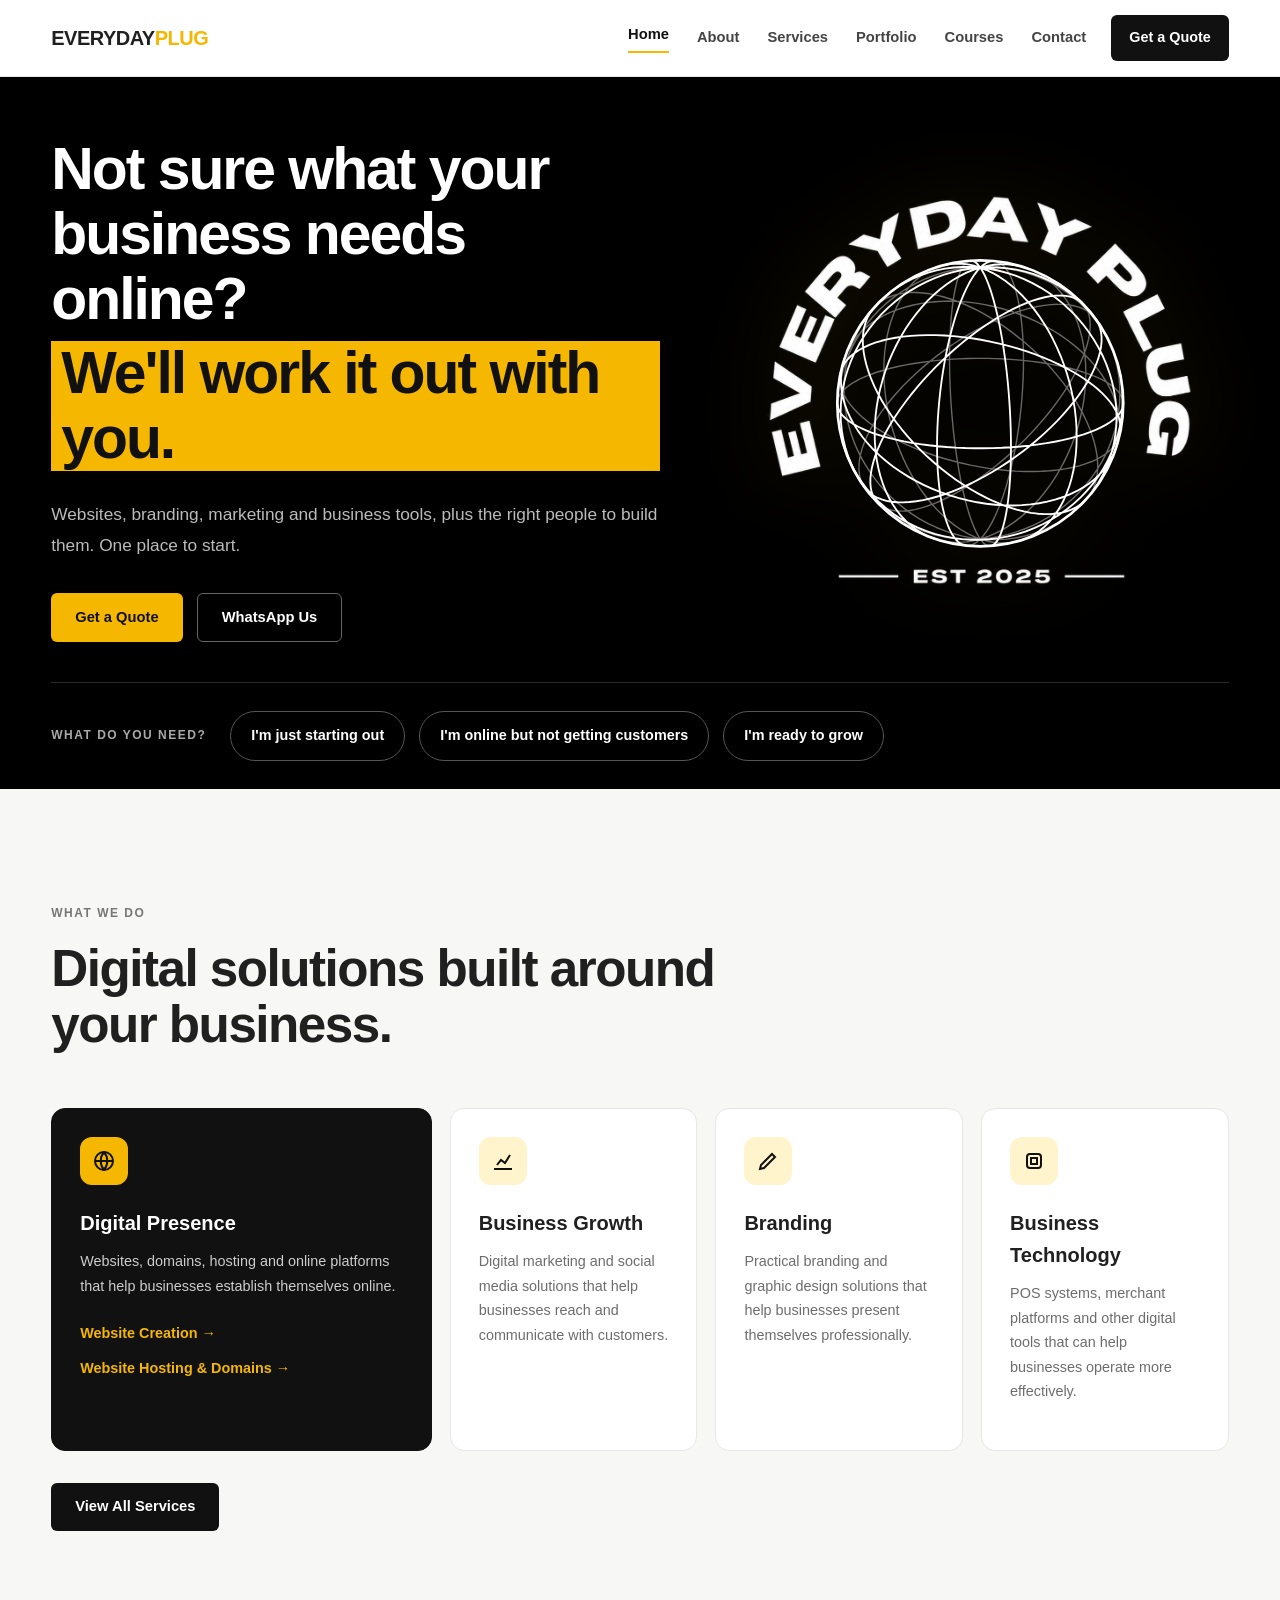
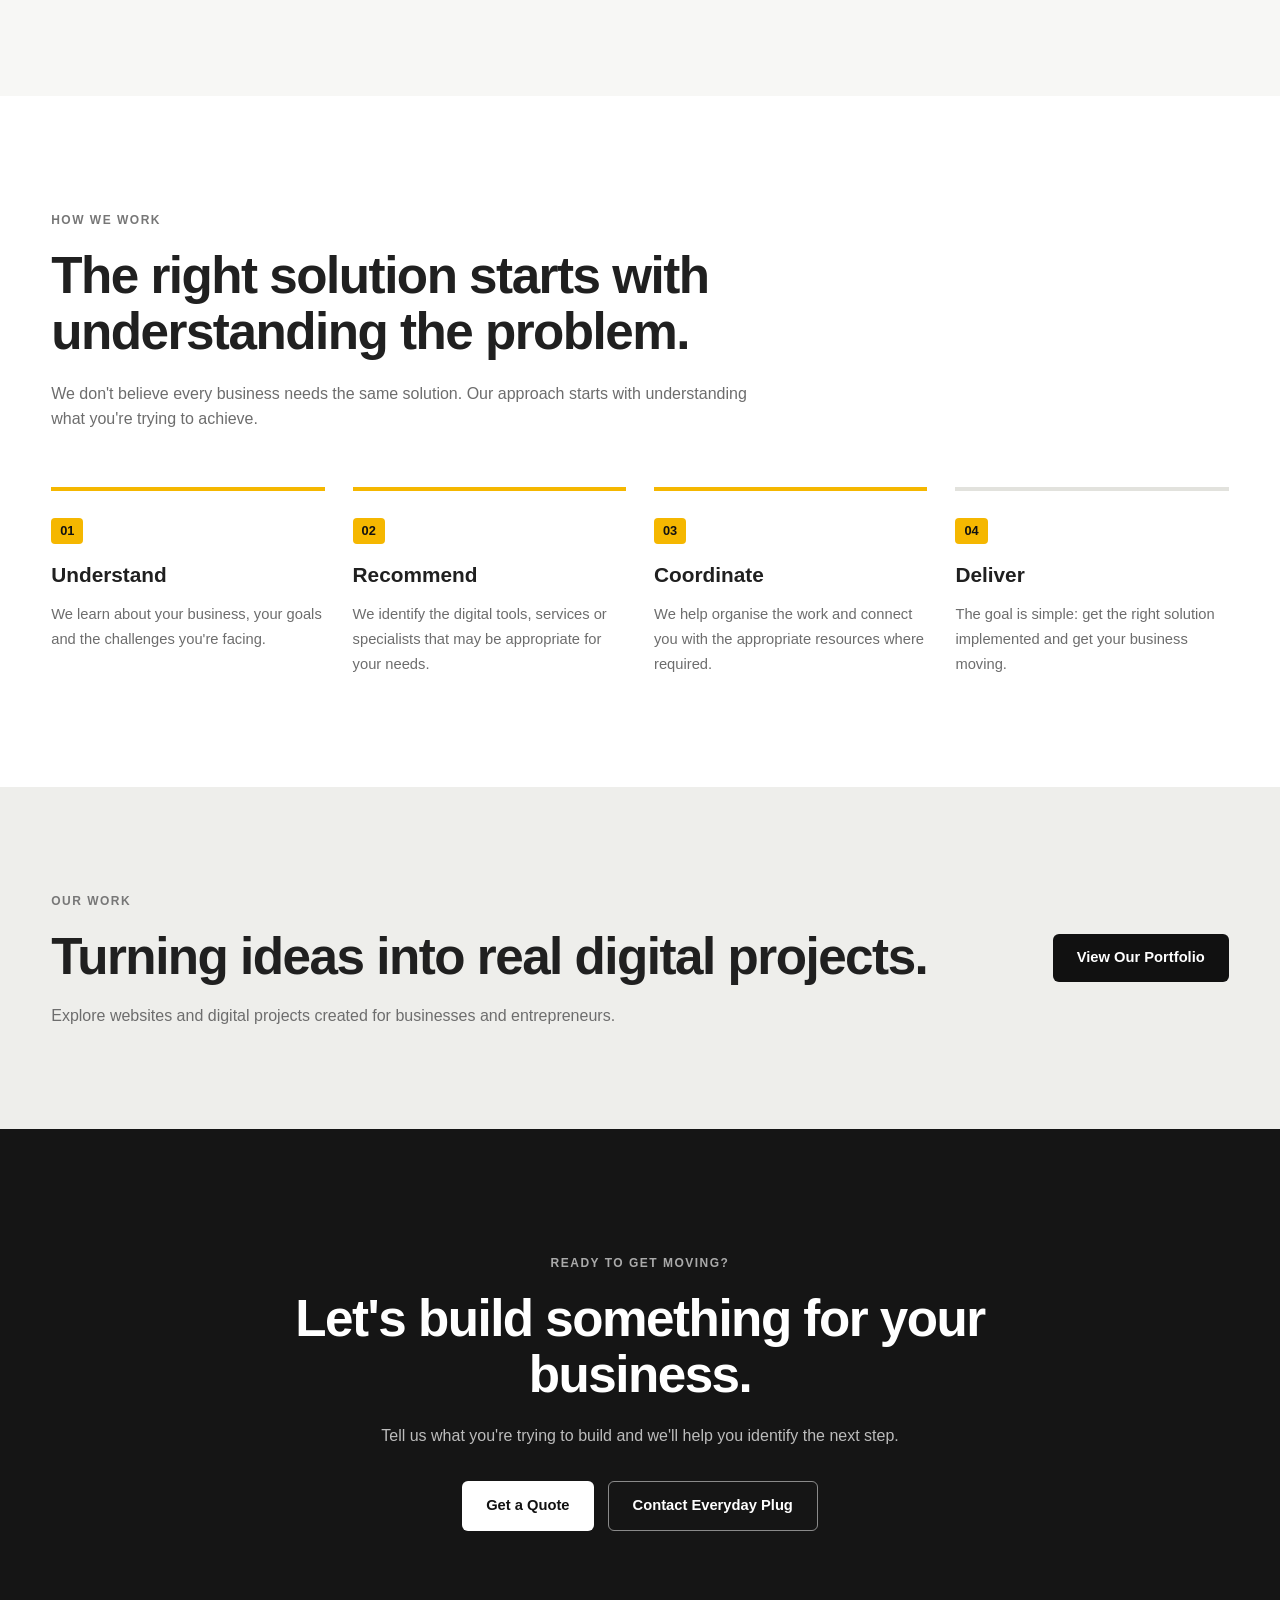
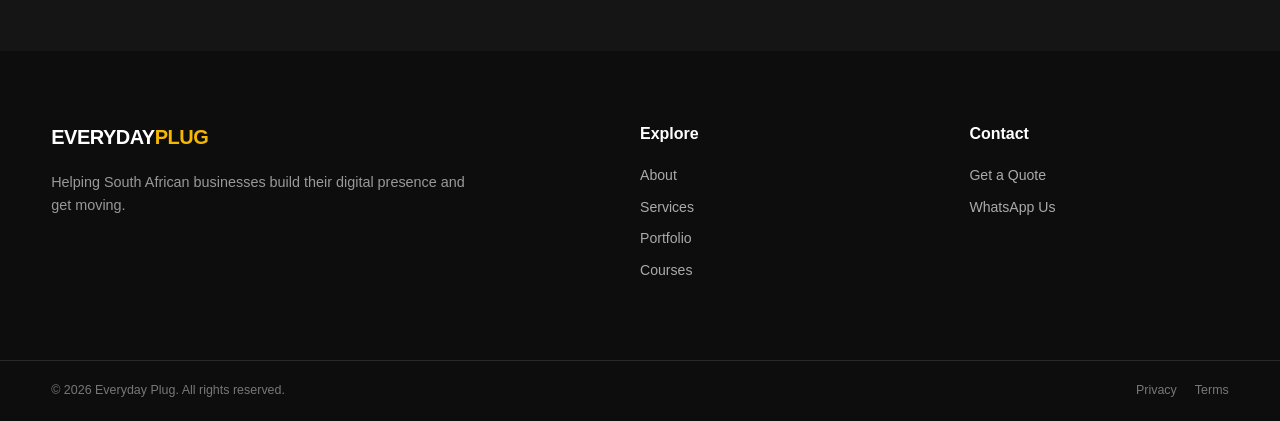
==== index.html @ 455901ca "Remove eyebrow text from hero content Removed eyebrow text for a cleaner hero section." ====
<!DOCTYPE html>
<html lang="en">
<head>
    <meta charset="UTF-8">
    <meta name="viewport" content="width=device-width, initial-scale=1.0">

    <title>Everyday Plug | Digital Solutions for Growing Businesses</title>

    <meta name="description" content="Everyday Plug helps South African businesses build their digital presence through websites, hosting, branding, marketing, business systems and digital education.">

    <link rel="stylesheet" href="style.css">
</head>

<body>

    <!-- ================= HEADER ================= -->
    <header class="site-header">
        <div class="container nav-container">

            <a href="index.html" class="logo">
                EVERYDAY<span>PLUG</span>
            </a>

            <button class="menu-toggle" id="menuToggle" aria-label="Open navigation">
                ☰
            </button>

            <nav class="navigation" id="navigation">
                <a href="index.html" class="active">Home</a>
                <a href="about.html">About</a>
                <a href="services.html">Services</a>
                <a href="portfolio.html">Portfolio</a>
                <a href="courses.html">Courses</a>
                <a href="contact.html">Contact</a>
            </nav>

            <a href="contact.html" class="nav-button">Get a Quote</a>

        </div>
    </header>


    <!-- ================= HERO ================= -->
    <main>

                <section class="hero hero-dark">

            <div class="container hero-content">

                <div class="hero-text">

                

                    <h1>
                        Not sure what your business needs online?
                        <span>We'll work it out with you.</span>
                    </h1>

                    <p>
                        Websites, branding, marketing and business tools,
                        plus the right people to build them. One place to start.
                    </p>

                    <div class="hero-buttons">
                        <a href="contact.html" class="btn btn-primary">
                            Get a Quote
                        </a>

                        <a href="contact.html" class="btn btn-secondary">
                            WhatsApp Us
                        </a>
                    </div>

                </div>

                <div class="hero-logo-spin" role="img" aria-label="Everyday Plug">
    <img src="everyday-plug-text.png" alt="" class="logo-text">
    <canvas class="logo-globe-canvas"></canvas>
                </div>

            </div>

            <div class="container hero-helper">
                <span class="helper-label">WHAT DO YOU NEED?</span>
                <a href="services.html" class="helper-chip">I'm just starting out</a>
                <a href="services.html" class="helper-chip">I'm online but not getting customers</a>
                <a href="services.html" class="helper-chip">I'm ready to grow</a>
            </div>

        </section>


        <!-- ================= WHAT WE DO (TEASER) ================= -->
        <section class="services-section">
            <div class="container">

                <div class="section-heading">
                    <span class="section-label">WHAT WE DO</span>
                    <h2>Digital solutions built around your business.</h2>
                </div>

                                <div class="pillars">

                    <article class="pillar active">
                        <button class="pillar-toggle" type="button" aria-expanded="true">
                            <span class="pillar-icon"><svg viewBox="0 0 24 24" aria-hidden="true"><circle cx="12" cy="12" r="9"/><path d="M3 12h18M12 3a14 14 0 0 1 0 18M12 3a14 14 0 0 0 0 18"/></svg></span>
                            <span class="pillar-title">Digital Presence</span>
                        </button>
                        <p>Websites, domains, hosting and online platforms that help businesses establish themselves online.</p>
                        <ul class="pillar-list">
                            <li><a href="services.html">Website Creation →</a></li>
                            <li><a href="services.html">Website Hosting &amp; Domains →</a></li>
                        </ul>
                    </article>

                    <article class="pillar">
                        <button class="pillar-toggle" type="button" aria-expanded="false">
                            <span class="pillar-icon"><svg viewBox="0 0 24 24" aria-hidden="true"><path d="M3 20h18M6 16l4-5 4 3 5-8"/></svg></span>
                            <span class="pillar-title">Business Growth</span>
                        </button>
                        <p>Digital marketing and social media solutions that help businesses reach and communicate with customers.</p>
                        <ul class="pillar-list">
                            <li><a href="services.html">Digital Marketing →</a></li>
                            <li><a href="services.html">Social Media Presence →</a></li>
                        </ul>
                    </article>

                    <article class="pillar">
                        <button class="pillar-toggle" type="button" aria-expanded="false">
                            <span class="pillar-icon"><svg viewBox="0 0 24 24" aria-hidden="true"><path d="M4 20l4-1 11-11-3-3L5 16z"/></svg></span>
                            <span class="pillar-title">Branding</span>
                        </button>
                        <p>Practical branding and graphic design solutions that help businesses present themselves professionally.</p>
                        <ul class="pillar-list">
                            <li><a href="services.html">Business Branding →</a></li>
                        </ul>
                    </article>

                    <article class="pillar">
                        <button class="pillar-toggle" type="button" aria-expanded="false">
                            <span class="pillar-icon"><svg viewBox="0 0 24 24" aria-hidden="true"><rect x="5" y="5" width="14" height="14" rx="3"/><path d="M9 9h6v6H9z"/></svg></span>
                            <span class="pillar-title">Business Technology</span>
                        </button>
                        <p>POS systems, merchant platforms and other digital tools that can help businesses operate more effectively.</p>
                        <ul class="pillar-list">
                            <li><a href="services.html">POS &amp; Business Systems →</a></li>
                            <li><a href="services.html">Uber Merchant Setup →</a></li>
                            <li><a href="services.html">Cybersecurity Training →</a></li>
                        </ul>
                    </article>

                </div>

                <div class="section-heading" style="margin-top: 2rem;">
                    <a href="services.html" class="btn btn-primary">View All Services</a>
                </div>

            </div>
        </section>

        
                <!-- ================= HOW WE WORK ================= -->
        <section class="how-section">
            <div class="container">

                <div class="section-heading">
                    <span class="section-label">HOW WE WORK</span>
                    <h2>The right solution starts with understanding the problem.</h2>
                    <p>
                        We don't believe every business needs the same solution.
                        Our approach starts with understanding what you're
                        trying to achieve.
                    </p>
                </div>

                <div class="steps">

                    <div class="step">
                        <span class="step-number">01</span>
                        <h3>Understand</h3>
                        <p>We learn about your business, your goals and the challenges you're facing.</p>
                    </div>

                    <div class="step">
                        <span class="step-number">02</span>
                        <h3>Recommend</h3>
                        <p>We identify the digital tools, services or specialists that may be appropriate for your needs.</p>
                    </div>

                    <div class="step">
                        <span class="step-number">03</span>
                        <h3>Coordinate</h3>
                        <p>We help organise the work and connect you with the appropriate resources where required.</p>
                    </div>

                    <div class="step">
                        <span class="step-number">04</span>
                        <h3>Deliver</h3>
                        <p>The goal is simple: get the right solution implemented and get your business moving.</p>
                    </div>

                </div>

            </div>
        </section>

        <!-- ================= PORTFOLIO TEASER ================= -->
        <section class="portfolio-section">
            <div class="container portfolio-content">

                <div>
                    <span class="section-label">OUR WORK</span>

                    <h2>
                        Turning ideas into real digital projects.
                    </h2>

                    <p>
                        Explore websites and digital projects created for
                        businesses and entrepreneurs.
                    </p>
                </div>

                <a href="portfolio.html" class="btn btn-primary">
                    View Our Portfolio
                </a>

            </div>
        </section>


        <!-- ================= CTA ================= -->
        <section class="cta-section">
            <div class="container cta-content">

                <span class="section-label">READY TO GET MOVING?</span>

                <h2>
                    Let's build something for your business.
                </h2>

                <p>
                    Tell us what you're trying to build and we'll help you
                    identify the next step.
                </p>

                <div class="hero-buttons">
                    <a href="contact.html" class="btn btn-light">
                        Get a Quote
                    </a>

                    <a href="contact.html" class="btn btn-outline-light">
                        Contact Everyday Plug
                    </a>
                </div>

            </div>
        </section>

    </main>


    <!-- ================= FOOTER ================= -->
    <footer class="site-footer">

        <div class="container footer-grid">

            <div>
                <a href="index.html" class="footer-logo">
                    EVERYDAY<span>PLUG</span>
                </a>

                <p>
                    Helping South African businesses build their digital
                    presence and get moving.
                </p>
            </div>

            <div>
                <h4>Explore</h4>
                <a href="about.html">About</a>
                <a href="services.html">Services</a>
                <a href="portfolio.html">Portfolio</a>
                <a href="courses.html">Courses</a>
            </div>

            <div>
                <h4>Contact</h4>
                <a href="contact.html">Get a Quote</a>
                <a href="contact.html">WhatsApp Us</a>
            </div>

        </div>

        <div class="footer-bottom">
            <div class="container">
                <p>
                    © 2026 Everyday Plug. All rights reserved.
                </p>

                <div>
                    <a href="privacy.html">Privacy</a>
                    <a href="terms.html">Terms</a>
                </div>
            </div>
        </div>

    </footer>


    <script src="script.js"></script>

</body>
</html>
---- style.css ----
/* =========================================
   EVERYDAY PLUG
   Main Website Styles
========================================= */

* {
    margin: 0;
    padding: 0;
    box-sizing: border-box;
}

:root {
    --primary: #111111;
    --secondary: #f5b700;
    --accent: #ffd54a;
    --light: #f7f7f5;
    --white: #ffffff;
    --text: #202020;
    --muted: #6d6d6d;
    --border: #e7e7e7;
    --dark-section: #151515;
}

html {
    scroll-behavior: smooth;
}

body {
    font-family: Arial, Helvetica, sans-serif;
    color: var(--text);
    background: var(--page);
    line-height: 1.6;
}

a {
    color: inherit;
    text-decoration: none;
}

img {
    max-width: 100%;
    display: block;
}

.container {
    width: min(1600px, 92%);
    margin: 0 auto;
}


/* =========================================
   HEADER
========================================= */

.site-header {
    position: sticky;
    top: 0;
    z-index: 1000;
    background: rgba(255, 255, 255, 0.96);
    border-bottom: 1px solid var(--border);
    backdrop-filter: blur(10px);
}

.nav-container {
    min-height: 76px;
    display: flex;
    align-items: center;
    justify-content: space-between;
    gap: 25px;
}

.logo,
.footer-logo {
    font-size: 1.25rem;
    font-weight: 900;
    letter-spacing: -0.5px;
}

.logo span,
.footer-logo span {
    color: var(--secondary);
}

.navigation {
    display: flex;
    align-items: center;
    gap: 28px;
    margin-left: auto;
}

.navigation a {
    font-size: 0.92rem;
    font-weight: 600;
    color: #444;
    transition: 0.3s ease;
}

.navigation a:hover,
.navigation a.active {
    color: var(--primary);
}

.navigation a.active {
    border-bottom: 2px solid var(--secondary);
    padding-bottom: 4px;
}

.nav-button {
    background: var(--primary);
    color: var(--white);
    padding: 11px 18px;
    border-radius: 6px;
    font-size: 0.9rem;
    font-weight: 700;
    transition: 0.3s ease;
}

.nav-button:hover {
    background: var(--secondary);
    color: var(--primary);
}

.menu-toggle {
    display: none;
    border: none;
    background: none;
    font-size: 1.6rem;
    cursor: pointer;
}


/* =========================================
   HERO
========================================= */

.hero {
    min-height: 680px;
    display: flex;
    align-items: center;
    background:
        radial-gradient(circle at 85% 20%, rgba(245, 183, 0, 0.16), transparent 30%),
        linear-gradient(135deg, #ffffff 0%, #f7f7f5 100%);
    overflow: hidden;
}

.hero-content {
    display: grid;
    grid-template-columns: 1.1fr 0.9fr;
    align-items: center;
    gap: 70px;
    padding: 90px 0;
}

.eyebrow,
.section-label {
    display: inline-block;
    font-size: 0.75rem;
    font-weight: 800;
    letter-spacing: 1.5px;
    color: #777;
    margin-bottom: 18px;
}

.hero h1 {
    max-width: 700px;
    font-size: clamp(2.7rem, 6vw, 5.2rem);
    line-height: 0.98;
    letter-spacing: -3px;
    margin-bottom: 28px;
}

.hero h1 span {
    color: var(--secondary);
    display: block;
}

.hero p {
    max-width: 650px;
    color: var(--muted);
    font-size: 1.08rem;
    line-height: 1.8;
}

.hero-buttons {
    display: flex;
    flex-wrap: wrap;
    gap: 14px;
    margin-top: 32px;
}

.btn {
    display: inline-flex;
    align-items: center;
    justify-content: center;
    min-height: 48px;
    padding: 12px 24px;
    border-radius: 6px;
    font-weight: 800;
    font-size: 0.92rem;
    transition: 0.3s ease;
}

.btn-primary {
    background: var(--primary);
    color: var(--white);
}

.btn-primary:hover {
    background: var(--secondary);
    color: var(--primary);
    transform: translateY(-2px);
}

.btn-secondary {
    border: 1px solid #ccc;
    background: var(--white);
}

.btn-secondary:hover {
    border-color: var(--secondary);
    background: var(--secondary);
}

.btn-light {
    background: var(--white);
    color: var(--primary);
}

.btn-light:hover {
    background: var(--secondary);
}

.btn-outline-light {
    border: 1px solid rgba(255,255,255,0.5);
    color: var(--white);
}

.btn-outline-light:hover {
    background: var(--white);
    color: var(--primary);
}


/* =========================================
   HERO TRUST
========================================= */

.hero-trust {
    display: flex;
    gap: 30px;
    margin-top: 45px;
}

.hero-trust div {
    display: flex;
    flex-direction: column;
}

.hero-trust strong {
    font-size: 0.8rem;
    color: var(--secondary);
}

.hero-trust span {
    font-size: 0.82rem;
    font-weight: 700;
    color: #555;
}


/* =========================================
   HERO VISUAL
========================================= */

.hero-visual {
    position: relative;
    min-height: 430px;
    display: flex;
    align-items: center;
    justify-content: center;
}

.hero-logo-image {
    width: 100%;
    max-width: 420px;
    height: auto;
    display: block;
    margin: 0 auto;
}

.main-card {
    width: 330px;
    min-height: 310px;
    padding: 45px;
    display: flex;
    flex-direction: column;
    justify-content: center;
    background: var(--primary);
    color: var(--white);
    border-radius: 18px;
    box-shadow: 0 30px 70px rgba(0,0,0,0.18);
    transform: rotate(-3deg);
}

.card-icon {
    width: 52px;
    height: 52px;
    display: grid;
    place-items: center;
    border-radius: 50%;
    background: var(--secondary);
    color: var(--primary);
    font-size: 1.5rem;
    margin-bottom: 25px;
}

.main-card h3 {
    font-size: 1.8rem;
    line-height: 1.15;
    margin-bottom: 15px;
}

.main-card p {
    color: #ccc;
    font-size: 0.95rem;
}

.floating-card {
    position: absolute;
    background: var(--white);
    padding: 14px 18px;
    border-radius: 9px;
    box-shadow: 0 15px 40px rgba(0,0,0,0.12);
    font-size: 0.85rem;
}

.card-one {
    top: 35px;
    right: 10px;
}

.card-two {
    bottom: 55px;
    left: 0;
}

.card-three {
    bottom: 5px;
    right: 35px;
}


/* =========================================
   INTRO
========================================= */

.intro-section {
    padding: 110px 0;
    background: var(--page);
}

.intro-grid {
    display: grid;
    grid-template-columns: 1fr 1fr;
    gap: 80px;
}

.intro-grid h2,
.section-heading h2,
.portfolio-content h2,
.cta-content h2 {
    font-size: clamp(2rem, 4vw, 3.3rem);
    line-height: 1.1;
    letter-spacing: -1.5px;
}

/* lead sentence: the main message stands out, the rest stays quiet */
.intro-grid > div:last-child p:first-child {
    font-size: 1.35rem;
    line-height: 1.5;
    font-weight: 700;
    color: var(--text);
    border-left: 4px solid var(--secondary);
    padding-left: 22px;
    margin-bottom: 30px;
}


/* =========================================
   SERVICES
========================================= */

.services-section {
    padding: 110px 0;
    background: var(--light);
}

.section-heading {
    max-width: 720px;
    margin-bottom: 55px;
}

.section-heading p {
    color: var(--muted);
    margin-top: 20px;
}

.services-grid {
    display: grid;
    grid-template-columns: repeat(4, 1fr);
    gap: 18px;
}

.services-grid {
    counter-reset: service;
}

.service-card {
    position: relative;
    isolation: isolate;
    counter-increment: service;
    display: flex;
    flex-direction: column;
    min-height: 300px;
    padding: 30px 28px 28px;
    background: var(--white);
    border: 1px solid var(--border);
    border-radius: 14px;
    overflow: hidden;
    transition: transform 0.35s cubic-bezier(.2,.8,.2,1),
                box-shadow 0.35s ease,
                border-color 0.35s ease;
}

/* black panel that floods up, glow follows the mouse */
.service-card::before {
    content: "";
    position: absolute;
    inset: 0;
    z-index: -2;
    background:
        radial-gradient(circle 240px at var(--x, 50%) var(--y, 100%),
            rgba(245, 183, 0, 0.35), transparent 70%),
        #111;
    transform: translateY(101%);
    transition: transform 0.45s cubic-bezier(.2,.8,.2,1);
}

/* big outlined ghost number */
.service-card::after {
    content: counter(service, decimal-leading-zero);
    position: absolute;
    right: 14px;
    bottom: -18px;
    z-index: -1;
    font-size: 6.5rem;
    font-weight: 900;
    line-height: 1;
    letter-spacing: -4px;
    color: transparent;
    -webkit-text-stroke: 1.5px #e6e6e1;
    transition: -webkit-text-stroke-color 0.35s ease,
                transform 0.45s cubic-bezier(.2,.8,.2,1);
}

.service-card:hover {
    transform: translateY(-10px) scale(1.02);
    border-color: var(--secondary);
    box-shadow: 0 30px 60px rgba(0, 0, 0, 0.22),
                0 0 0 4px rgba(245, 183, 0, 0.18);
}

.service-card:hover::before {
    transform: translateY(0);
}

.service-card:hover::after {
    -webkit-text-stroke-color: var(--secondary);
    transform: translateY(-14px) scale(1.06);
}

/* icon badge */
.service-icon {
    width: 58px;
    height: 58px;
    display: grid;
    place-items: center;
    margin-bottom: 24px;
    font-size: 1.7rem;
    background: #fff4cc;
    border-radius: 16px;
    transition: background 0.3s ease, box-shadow 0.3s ease;
}

.service-card:hover .service-icon {
    background: var(--secondary);
    box-shadow: 0 10px 25px rgba(245, 183, 0, 0.45);
    animation: iconPop 0.55s ease;
}

@keyframes iconPop {
    0%   { transform: scale(1) rotate(0); }
    40%  { transform: scale(1.25) rotate(-12deg); }
    70%  { transform: scale(0.95) rotate(6deg); }
    100% { transform: scale(1.08) rotate(-4deg); }
}

/* text */
.service-card h3 {
    font-size: 1.2rem;
    font-weight: 800;
    letter-spacing: -0.3px;
    margin-bottom: 12px;
    color: var(--primary);
    transition: color 0.3s ease;
}

.service-card p {
    color: var(--muted);
    font-size: 0.9rem;
    line-height: 1.7;
    transition: color 0.3s ease;
}

.service-card:hover h3 {
    color: var(--white);
}

.service-card:hover p {
    color: #c9c9c9;
}

/* link */
.service-card a {
    align-self: flex-start;
    margin-top: auto;
    padding-top: 20px;
    font-size: 0.85rem;
    font-weight: 800;
    color: var(--primary);
    transition: color 0.3s ease, transform 0.3s ease;
}

.service-card:hover a {
    color: var(--secondary);
}

.service-card a:hover {
    color: var(--accent);
    transform: translateX(8px);
}

@media (prefers-reduced-motion: reduce) {
    .service-card,
    .service-card::before,
    .service-card::after {
        transition: none;
    }
    .service-card:hover .service-icon {
        animation: none;
    }
}


/* =========================================
   PROCESS
========================================= */

.process-section {
    padding: 110px 0;
}

.process-grid {
    display: grid;
    grid-template-columns: repeat(4, 1fr);
    border-top: 1px solid var(--border);
}

.process-step {
    padding: 35px 25px 20px 0;
    border-right: 1px solid var(--border);
    margin-right: 25px;
}

.process-step:last-child {
    border-right: none;
}

.process-step span {
    color: var(--secondary);
    font-weight: 900;
    font-size: 0.85rem;
}

.process-step h3 {
    margin: 15px 0 10px;
}

.process-step p {
    color: var(--muted);
    font-size: 0.9rem;
}


/* =========================================
   PORTFOLIO
========================================= */

.portfolio-section {
    padding: 100px 0;
    background: #eeeeeb;
}

.portfolio-content {
    display: flex;
    justify-content: space-between;
    align-items: center;
    gap: 40px;
}

.portfolio-content p {
    margin-top: 18px;
    color: var(--muted);
}


/* =========================================
   CTA
========================================= */

.cta-section {
    padding: 120px 0;
    background: var(--dark-section);
    color: var(--white);
    text-align: center;
}

.cta-content {
    max-width: 850px;
}

.cta-content .section-label {
    color: #aaa;
}

.cta-content h2 {
    max-width: 800px;
    margin: 0 auto;
}

.cta-content p {
    max-width: 600px;
    margin: 20px auto 0;
    color: #bcbcbc;
}

.cta-content .hero-buttons {
    justify-content: center;
}


/* =========================================
   FOOTER
========================================= */

.site-footer {
    background: #0d0d0d;
    color: var(--white);
}

.footer-grid {
    display: grid;
    grid-template-columns: 2fr 1fr 1fr;
    gap: 70px;
    padding: 70px 0;
}

.footer-logo {
    display: inline-block;
    margin-bottom: 18px;
}

.footer-grid p {
    max-width: 420px;
    color: #999;
    font-size: 0.9rem;
}

.footer-grid h4 {
    margin-bottom: 18px;
}

.footer-grid > div:not(:first-child) a {
    display: block;
    color: #aaa;
    font-size: 0.88rem;
    margin-bottom: 9px;
}

.footer-grid a:hover {
    color: var(--secondary);
}

.footer-bottom {
    border-top: 1px solid #292929;
    padding: 20px 0;
}

.footer-bottom .container {
    display: flex;
    justify-content: space-between;
    gap: 20px;
}

.footer-bottom p,
.footer-bottom a {
    color: #777;
    font-size: 0.78rem;
}

.footer-bottom div div {
    display: flex;
    gap: 18px;
}


/* =========================================
   RESPONSIVE
========================================= */

@media (max-width: 950px) {

    .navigation {
        gap: 15px;
    }

    .services-grid {
        grid-template-columns: repeat(2, 1fr);
    }

    .hero-content {
        gap: 40px;
    }

    .hero h1 {
        font-size: 3.5rem;
    }

}


@media (max-width: 780px) {

    .nav-container {
        position: relative;
    }

    .menu-toggle {
        display: block;
        margin-left: auto;
    }

    .nav-button {
        display: none;
    }

    .navigation {
        display: none;
        position: absolute;
        top: 76px;
        left: 0;
        right: 0;
        background: var(--white);
        border-bottom: 1px solid var(--border);
        padding: 20px;
        flex-direction: column;
        align-items: flex-start;
        gap: 18px;
    }

    .navigation.open {
        display: flex;
    }

    .hero {
        min-height: auto;
    }

    .hero-content {
        grid-template-columns: 1fr;
        padding: 75px 0;
    }

    .hero h1 {
        font-size: clamp(2.8rem, 12vw, 4rem);
    }

    .hero-visual {
        min-height: 360px;
    }

    .intro-grid {
        grid-template-columns: 1fr;
        gap: 35px;
    }

    .process-grid {
        grid-template-columns: 1fr 1fr;
    }

    .process-step {
        border-bottom: 1px solid var(--border);
        padding-bottom: 30px;
        margin-bottom: 10px;
    }

    .portfolio-content {
        flex-direction: column;
        align-items: flex-start;
    }

    .footer-grid {
        grid-template-columns: 1fr 1fr;
    }

}


@media (max-width: 520px) {

    .hero-content {
        padding: 55px 0;
    }

    .hero h1 {
        letter-spacing: -2px;
    }

    .hero-trust {
        gap: 18px;
        flex-wrap: wrap;
    }

    .hero-visual {
        min-height: 330px;
    }

    .main-card {
        width: 270px;
        min-height: 280px;
        padding: 30px;
    }

    .floating-card {
        font-size: 0.75rem;
        padding: 10px 12px;
    }

    .services-grid {
        grid-template-columns: 1fr;
    }

    .process-grid {
        grid-template-columns: 1fr;
    }

    .process-step {
        border-right: none;
    }

    .footer-grid {
        grid-template-columns: 1fr;
        gap: 35px;
    }

    .footer-bottom .container {
        flex-direction: column;
    }

    .hero-buttons {
        flex-direction: column;
        align-items: stretch;
    }

    .btn {
        width: 100%;
    }
}
/* =========================================
   INNER PAGE HERO
========================================= */

.page-hero {
    min-height: 500px;
}

.page-hero .container {
    padding: 80px 0;
}

.page-hero h1 {
    max-width: 800px;
}

.page-hero p {
    max-width: 700px;
}
/* =========================================
   PORTFOLIO
========================================= */

.portfolio-grid {
    display: grid;
    grid-template-columns: repeat(2, 1fr);
    gap: 30px;
}

.portfolio-card {
    background: var(--white);
    border: 1px solid var(--border);
    border-radius: 12px;
    overflow: hidden;
    transition: 0.3s ease;
}

.portfolio-card:hover {
    transform: translateY(-6px);
    box-shadow: 0 20px 45px rgba(0,0,0,0.08);
}

.portfolio-image {
    min-height: 280px;
}

.portfolio-placeholder {
    background:
        linear-gradient(
            135deg,
            #111111,
            #2b2b2b
        );
    color: var(--secondary);
    display: flex;
    align-items: center;
    justify-content: center;
    font-weight: 900;
    letter-spacing: 2px;
}

.portfolio-info {
    padding: 28px;
}

.portfolio-category {
    font-size: 0.72rem;
    font-weight: 800;
    letter-spacing: 1.2px;
    color: #888;
}

.portfolio-info h3 {
    font-size: 1.35rem;
    margin: 10px 0;
}

.portfolio-info p {
    color: var(--muted);
    font-size: 0.9rem;
}

.portfolio-info a {
    display: inline-block;
    margin-top: 20px;
    font-size: 0.85rem;
    font-weight: 800;
}

.portfolio-info a:hover {
    color: #b38300;
}


@media (max-width: 650px) {

    .portfolio-grid {
        grid-template-columns: 1fr;
    }

    .portfolio-image {
        min-height: 220px;
    }

}
/* =========================================
   COURSES
========================================= */

.course-status {
    display: inline-block;
    margin-top: 20px;
    padding: 6px 10px;
    border-radius: 4px;
    background: #f5f5f5;
    color: #777;
    font-size: 0.7rem;
    font-weight: 800;
    letter-spacing: 0.8px;
    text-transform: uppercase;
}
/* =========================================
   CONTACT PAGE
========================================= */

.contact-layout {
    display: grid;
    grid-template-columns: 0.9fr 1.1fr;
    gap: 70px;
    align-items: start;
}

.contact-info h2,
.contact-form-card h2 {
    font-size: 2.3rem;
    margin: 15px 0;
}

.contact-info > p {
    color: var(--muted);
    line-height: 1.8;
    max-width: 550px;
}

.contact-points {
    margin-top: 40px;
}

.contact-point {
    display: flex;
    gap: 20px;
    margin-bottom: 30px;
}

.contact-icon {
    min-width: 42px;
    height: 42px;
    display: flex;
    align-items: center;
    justify-content: center;
    background: var(--secondary);
    color: #111;
    font-size: 0.75rem;
    font-weight: 900;
    border-radius: 50%;
}

.contact-point h3 {
    margin: 0 0 6px;
    font-size: 1rem;
}

.contact-point p {
    margin: 0;
    color: var(--muted);
    line-height: 1.6;
    font-size: 0.9rem;
}

.contact-form-card {
    background: var(--white);
    border: 1px solid var(--border);
    padding: 40px;
    border-radius: 14px;
    box-shadow: 0 15px 45px rgba(0,0,0,0.05);
}

.form-intro {
    color: var(--muted);
    line-height: 1.7;
    margin-bottom: 30px;
}

.form-row {
    display: grid;
    grid-template-columns: 1fr 1fr;
    gap: 20px;
}

.form-group {
    margin-bottom: 20px;
}

.form-group label {
    display: block;
    margin-bottom: 8px;
    font-size: 0.82rem;
    font-weight: 800;
}

.form-group input,
.form-group select,
.form-group textarea {
    width: 100%;
    padding: 14px 15px;
    border: 1px solid var(--border);
    border-radius: 7px;
    background: #fff;
    color: var(--text);
    font-family: inherit;
    font-size: 0.9rem;
    outline: none;
    transition: 0.2s ease;
    box-sizing: border-box;
}

.form-group textarea {
    resize: vertical;
}

.form-group input:focus,
.form-group select:focus,
.form-group textarea:focus {
    border-color: var(--secondary);
    box-shadow: 0 0 0 3px rgba(245,183,0,0.12);
}

.form-note {
    margin-top: 15px;
    color: var(--muted);
    font-size: 0.75rem;
    line-height: 1.5;
}

@media (max-width: 800px) {

    .contact-layout {
        grid-template-columns: 1fr;
        gap: 45px;
    }

    .form-row {
        grid-template-columns: 1fr;
        gap: 0;
    }

    .contact-form-card {
        padding: 25px;
    }

    .contact-info h2,
    .contact-form-card h2 {
        font-size: 1.9rem;
    }

}
/* =========================================
   QUOTATION PAGE
========================================= */

.light-section {
    background: var(--light);
}

.quote-layout {
    display: grid;
    grid-template-columns: 0.8fr 1.2fr;
    gap: 70px;
    align-items: start;
}

.quote-intro h2 {
    font-size: 2.4rem;
    margin: 15px 0;
}

.quote-intro > p {
    color: var(--muted);
    line-height: 1.8;
    max-width: 500px;
}

.quote-note {
    margin-top: 40px;
    padding: 25px;
    background: var(--white);
    border-left: 4px solid var(--secondary);
}

.quote-note strong {
    display: block;
    margin-bottom: 10px;
}

.quote-note p {
    margin: 0;
    color: var(--muted);
    font-size: 0.88rem;
    line-height: 1.7;
}

.quote-form-card {
    background: var(--white);
    border: 1px solid var(--border);
    padding: 40px;
    border-radius: 14px;
    box-shadow: 0 15px 45px rgba(0,0,0,0.05);
}

@media (max-width: 800px) {

    .quote-layout {
        grid-template-columns: 1fr;
        gap: 45px;
    }

    .quote-form-card {
        padding: 25px;
    }

    .quote-intro h2 {
        font-size: 2rem;
    }

}
/* =========================================
   PORTFOLIO STATUS
========================================= */

.portfolio-placeholder > div {
    text-align: center;
}

.portfolio-placeholder span {
    display: block;
    font-size: 0.7rem;
    opacity: 0.7;
    letter-spacing: 2px;
    margin-bottom: 8px;
}

.portfolio-placeholder strong {
    display: block;
    font-size: 1.4rem;
    letter-spacing: 1px;
}

.portfolio-status {
    display: inline-block;
    margin-top: 20px;
    padding: 7px 10px;
    background: #f5f5f5;
    color: #777;
    font-size: 0.68rem;
    font-weight: 800;
    letter-spacing: 0.7px;
}

.light-heading h2,
.light-heading p {
    color: var(--white);
}

.dark-card {
    background: #202020;
    border-color: #333;
}

.dark-card h3 {
    color: var(--white);
}

.dark-card p {
    color: #aaa;
}

.dark-card span {
    color: var(--secondary);
}
/* =========================================
   LEGAL PAGES
========================================= */

.legal-content {
    max-width: 850px;
}

.legal-content h2 {
    margin-top: 45px;
    margin-bottom: 15px;
    font-size: 1.45rem;
}

.legal-content h2:first-child {
    margin-top: 0;
}

.legal-content p,
.legal-content li {
    color: var(--muted);
    line-height: 1.8;
    font-size: 0.95rem;
}

.legal-content ul {
    padding-left: 25px;
}

.legal-content a {
    color: #9a7200;
    font-weight: 700;
}


/* =========================================
   GENTLE FADE-IN
========================================= */

/* hero: plays once when the page loads */
.page-hero .eyebrow,
.page-hero h1,
.page-hero p {
    animation: fadeUp 0.8s ease both;
}

.page-hero h1 {
    animation-delay: 0.12s;
}

.page-hero p {
    animation-delay: 0.26s;
}

@keyframes fadeUp {
    from {
        opacity: 0;
        transform: translateY(22px);
    }
    to {
        opacity: 1;
        transform: none;
    }
}

/* scroll fade-in (script.js adds these classes) */
.fade-in {
    opacity: 0;
    transform: translateY(24px);
    transition: opacity 0.8s ease, transform 0.8s ease;
}

.fade-in.visible {
    opacity: 1;
    transform: none;
}

@media (prefers-reduced-motion: reduce) {
    .page-hero .eyebrow,
    .page-hero h1,
    .page-hero p {
        animation: none;
    }

    .fade-in {
        opacity: 1;
        transform: none;
        transition: none;
    }
}


/* =========================================
   HOME PAGE: DARK HERO
========================================= */

.hero-dark {
    flex-direction: column;
    align-items: stretch;
    justify-content: space-between;
    min-height: 620px;
    background: #000;
    color: var(--white);
}

.hero-dark .hero-content {
    width: min(1600px, 92%);
    margin: 0 auto;
    flex: 1;
    padding: 60px 0 40px;
}

.hero-dark .eyebrow {
    color: var(--secondary);
}

.hero-dark h1 {
    max-width: 760px;
    color: var(--white);
    font-size: clamp(2.4rem, 4.6vw, 4rem);
    line-height: 1.1;
    letter-spacing: -2px;
}

.hero-dark h1 span {
    display: inline-block;
    margin-top: 10px;
    padding: 0 10px;
    background: var(--secondary);
    color: var(--primary);
}

.hero-dark p {
    color: #bbbbbb;
}

.hero-dark .btn-primary {
    background: var(--secondary);
    color: var(--primary);
}

.hero-dark .btn-primary:hover {
    background: var(--white);
}

.hero-dark .btn-secondary {
    background: transparent;
    border: 1px solid #666;
    color: var(--white);
}

.hero-dark .btn-secondary:hover {
    background: var(--white);
    border-color: var(--white);
    color: var(--primary);
}

.hero-dark .hero-logo-image {
    max-width: 440px;
}

/* "What do you need?" row */
.hero-helper {
    display: flex;
    flex-wrap: wrap;
    align-items: center;
    gap: 14px;
    padding: 28px 0;
    border-top: 1px solid #2a2a2a;
}

.helper-label {
    margin-right: 10px;
    font-size: 0.75rem;
    font-weight: 800;
    letter-spacing: 1.5px;
    color: #aaaaaa;
}

.helper-chip {
    padding: 12px 20px;
    border: 1px solid #555;
    border-radius: 999px;
    color: var(--white);
    font-size: 0.9rem;
    font-weight: 800;
    transition: 0.3s ease;
}

.helper-chip:hover {
    background: var(--secondary);
    border-color: var(--secondary);
    color: var(--primary);
}

@media (max-width: 780px) {
    .hero-dark .hero-logo-image {
        max-width: 300px;
    }
}


/* =========================================
   HOME PAGE: SPINNING GLOBE LOGO
========================================= */

.hero-logo-spin {
    position: relative;
    width: 100%;
    max-width: 440px;
    margin: 0 auto;
    aspect-ratio: 1000 / 923;
    filter: drop-shadow(0 0 40px rgba(245, 183, 0, 0.15));
}

.hero-logo-spin img {
    position: absolute;
    inset: 0;
    width: 100%;
    height: 100%;
    object-fit: contain;
}

/* only the globe turns; the lettering stays still */
.hero-logo-spin .logo-globe {
    transform-origin: 50.06% 53.28%;
    animation: globeSpin 30s linear infinite;
}

@keyframes globeSpin {
    to {
        transform: rotate(360deg);
    }
}

@media (max-width: 780px) {
    .hero-logo-spin {
        max-width: 300px;
    }
}

@media (prefers-reduced-motion: reduce) {
    .hero-logo-spin .logo-globe {
        animation: none;
    }
}


/* the turning globe is drawn on a canvas, sitting over the lettering */
.hero-logo-spin canvas {
    position: absolute;
    inset: 0;
    width: 100%;
    height: 100%;
}


/* =========================================
   HOME PAGE: FOUR PILLARS
========================================= */

.pillars {
    display: flex;
    gap: 18px;
}

.pillar {
    flex: 1;
    min-height: 300px;
    padding: 28px;
    background: var(--white);
    border: 1px solid var(--border);
    border-radius: 14px;
    transition: flex 0.5s cubic-bezier(.2,.8,.2,1),
                background 0.3s ease,
                border-color 0.3s ease;
}

.pillar:not(.active):hover {
    border-color: var(--secondary);
}

.pillar-toggle {
    display: block;
    width: 100%;
    padding: 0;
    border: 0;
    background: none;
    text-align: left;
    font: inherit;
    color: inherit;
    cursor: pointer;
}

.pillar-toggle:focus-visible {
    outline: 2px solid var(--secondary);
    outline-offset: 6px;
}

.pillar-icon {
    display: flex;
    align-items: center;
    justify-content: center;
    width: 48px;
    height: 48px;
    margin-bottom: 22px;
    background: #fff4cc;
    border-radius: 12px;
    transition: background 0.3s ease;
}

.pillar-icon svg {
    width: 24px;
    height: 24px;
    fill: none;
    stroke: var(--primary);
    stroke-width: 2;
}

.pillar-title {
    display: block;
    margin-bottom: 10px;
    font-size: 1.25rem;
    font-weight: 800;
}

.pillar p {
    color: var(--muted);
    font-size: 0.9rem;
    line-height: 1.7;
    transition: color 0.3s ease;
}

/* the services inside a pillar, hidden until it is open */
.pillar-list {
    list-style: none;
    max-height: 0;
    margin-top: 18px;
    overflow: hidden;
    opacity: 0;
    transition: max-height 0.4s ease, opacity 0.4s ease;
}

.pillar-list a {
    display: block;
    padding: 6px 0;
    font-size: 0.9rem;
    font-weight: 800;
    color: var(--secondary);
}

.pillar-list a:hover {
    color: var(--white);
}

/* the open pillar */
.pillar.active {
    flex: 1.7;
    background: var(--primary);
    border-color: var(--primary);
    color: var(--white);
}

.pillar.active p {
    color: #cccccc;
}

.pillar.active .pillar-icon {
    background: var(--secondary);
}

.pillar.active .pillar-list {
    max-height: 220px;
    opacity: 1;
}

@media (max-width: 950px) {
    .pillars {
        flex-direction: column;
    }

    .pillar {
        flex: none;
        min-height: 0;
    }
}

@media (prefers-reduced-motion: reduce) {
    .pillar,
    .pillar-list {
        transition: none;
    }
}


/* =========================================
   HOME PAGE: HOW WE WORK
========================================= */

.how-section {
    padding: 110px 0;
    background: var(--page);
}

.steps {
    display: grid;
    grid-template-columns: repeat(4, 1fr);
    gap: 28px;
}

.step {
    position: relative;
    padding-top: 26px;
    border-top: 4px solid #e2e2dd;
}

/* the yellow line that fills in */
.step::before {
    content: "";
    position: absolute;
    top: -4px;
    left: 0;
    width: 100%;
    height: 4px;
    background: var(--secondary);
    transform-origin: left;
    transition: transform 0.8s cubic-bezier(.2,.8,.2,1);
}

/* the script switches this on, so the page still works without it */
.steps.js .step::before {
    transform: scaleX(0);
}

.steps.js .step.in::before {
    transform: scaleX(1);
}

.step-number {
    display: inline-block;
    padding: 3px 9px;
    background: var(--secondary);
    color: var(--primary);
    border-radius: 4px;
    font-size: 0.8rem;
    font-weight: 900;
}

.step h3 {
    margin: 14px 0 10px;
    font-size: 1.3rem;
}

.step p {
    color: var(--muted);
    font-size: 0.92rem;
    line-height: 1.7;
}

@media (max-width: 950px) {
    .steps {
        grid-template-columns: 1fr 1fr;
    }
}

@media (max-width: 520px) {
    .steps {
        grid-template-columns: 1fr;
    }
}

@media (prefers-reduced-motion: reduce) {
    .step::before {
        transition: none;
    }
}
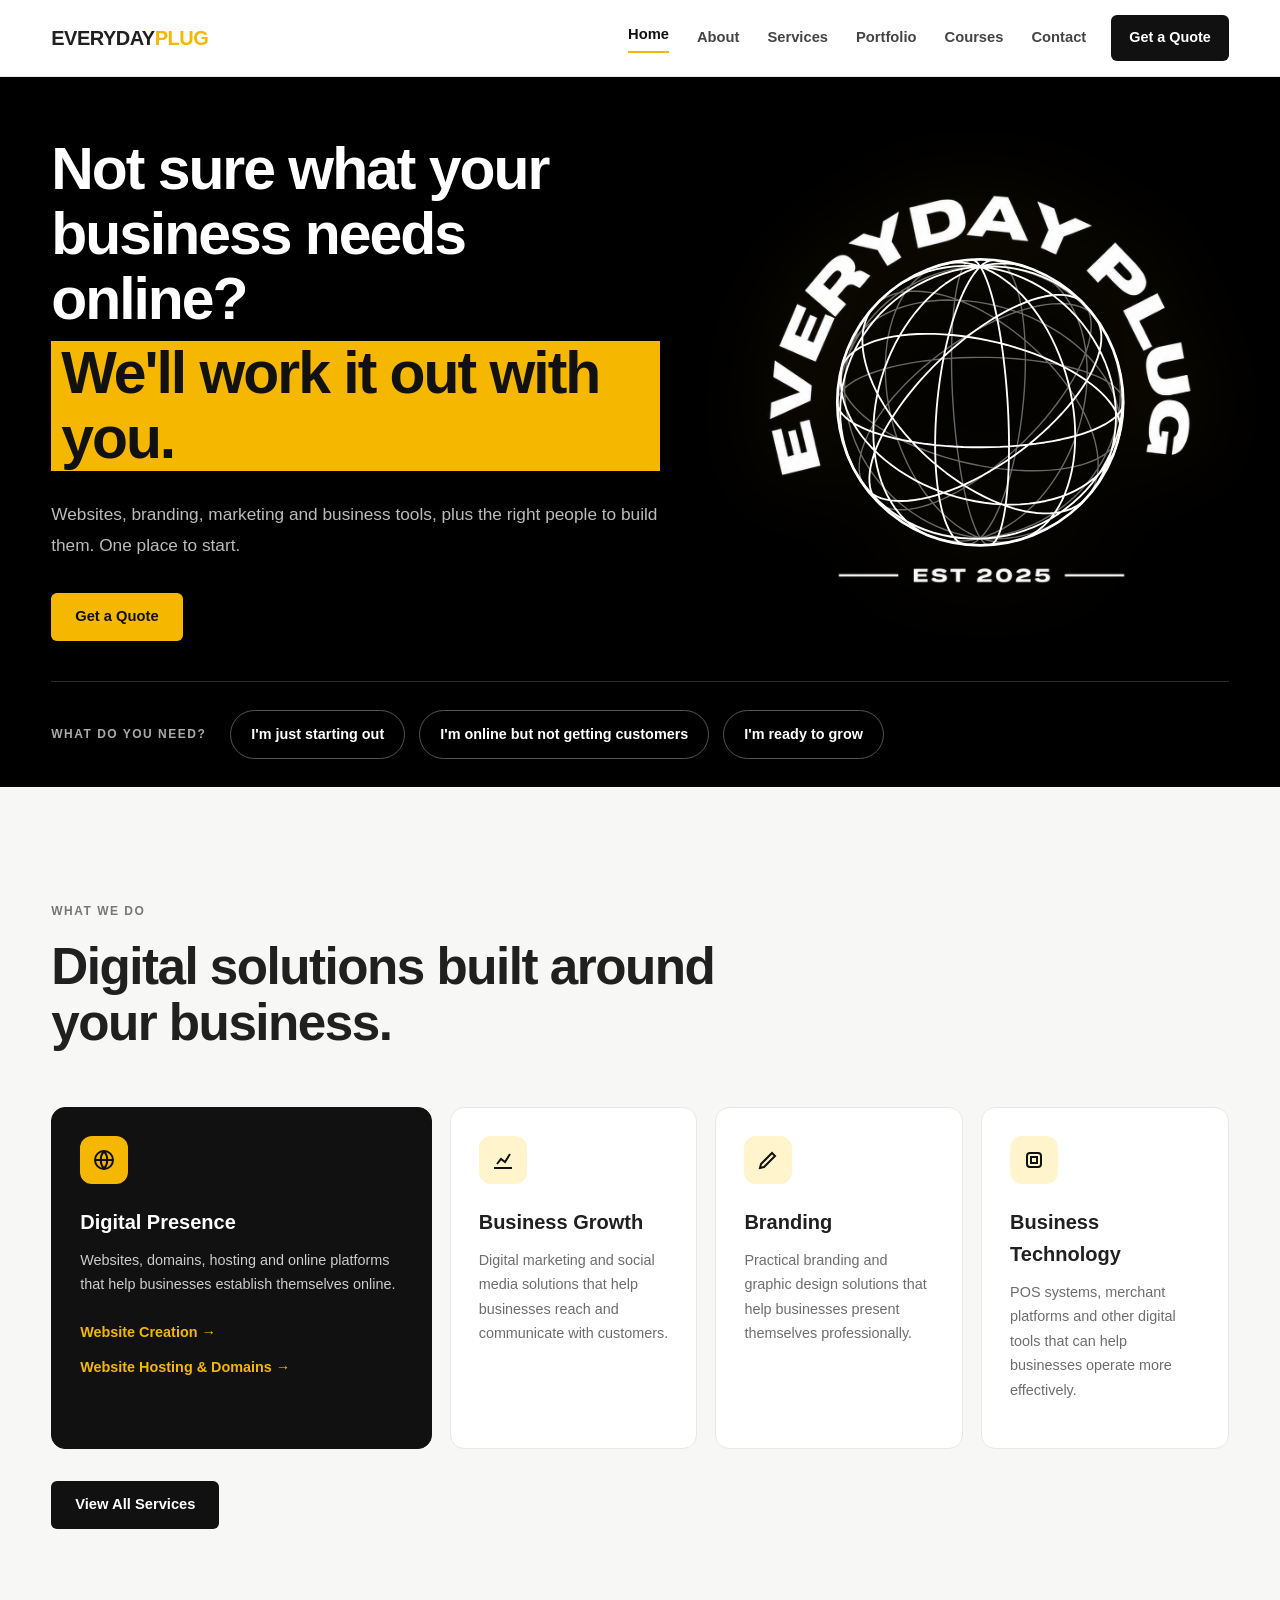
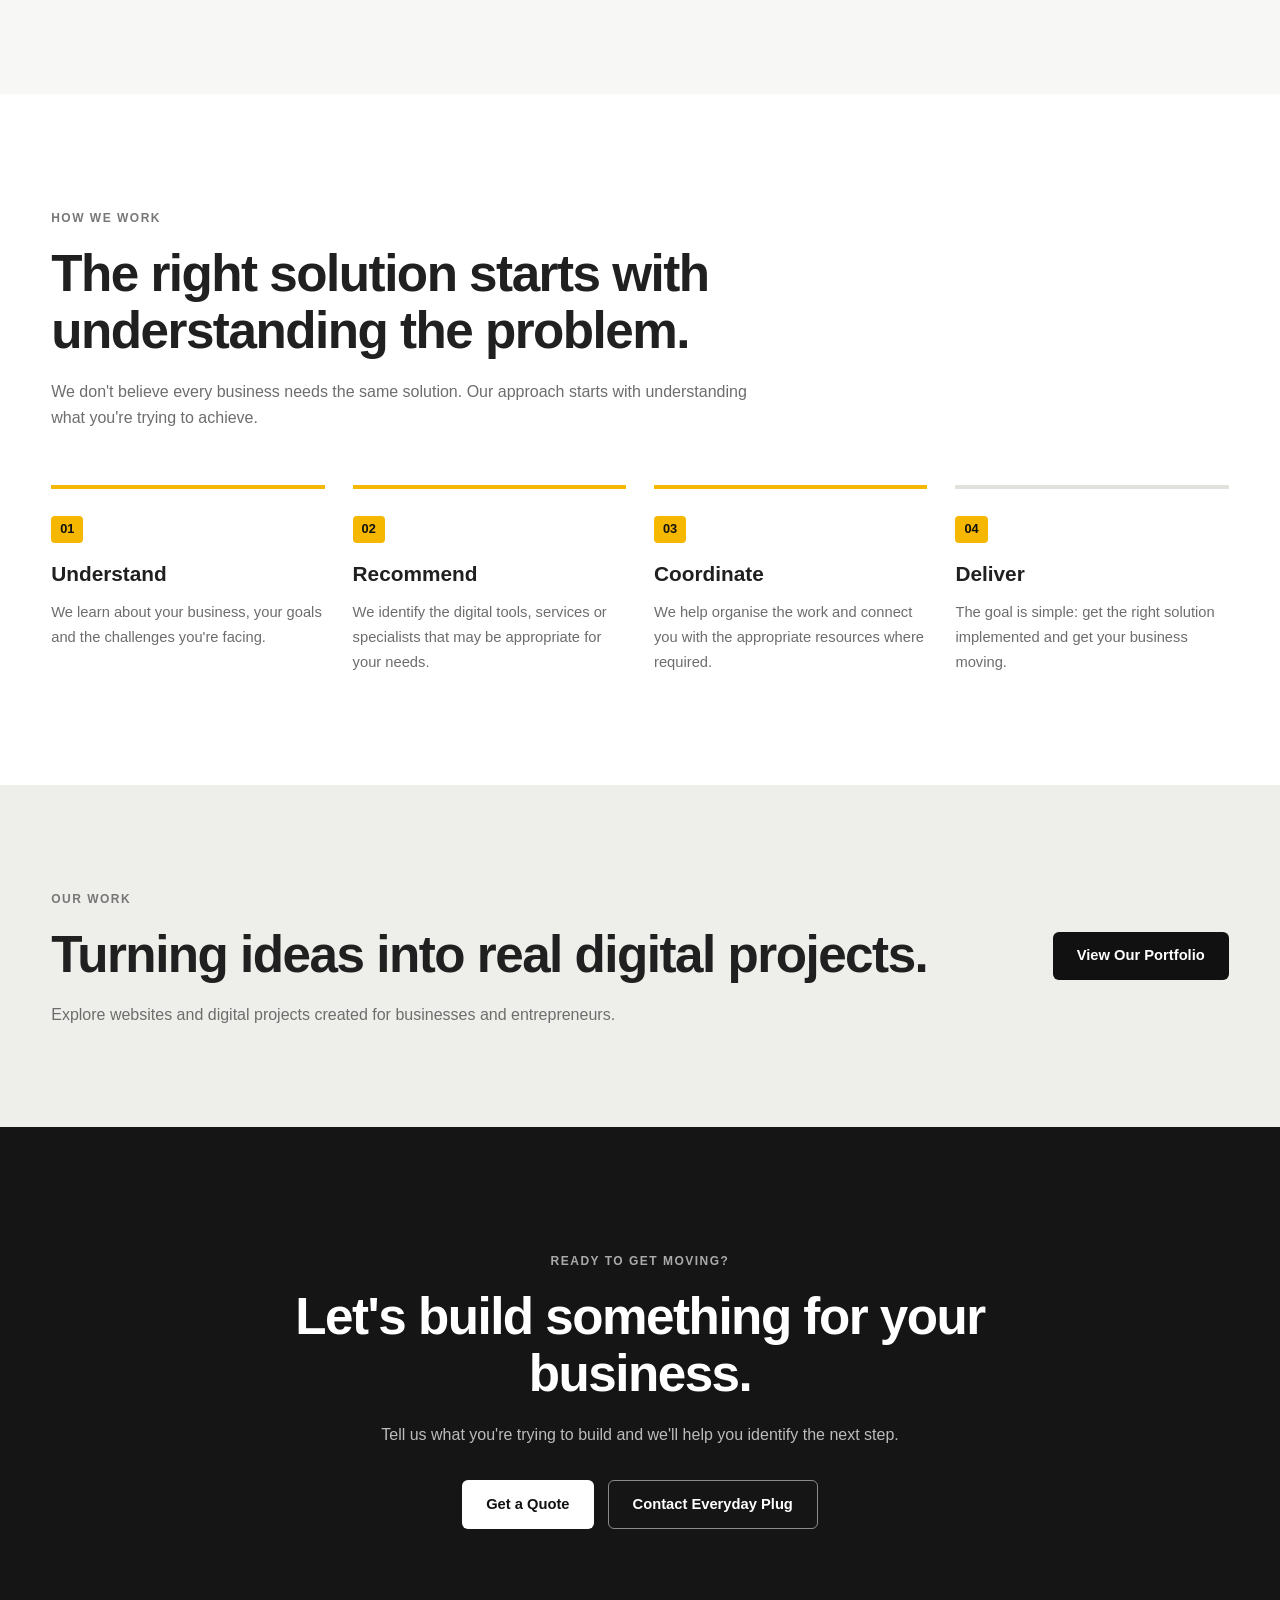
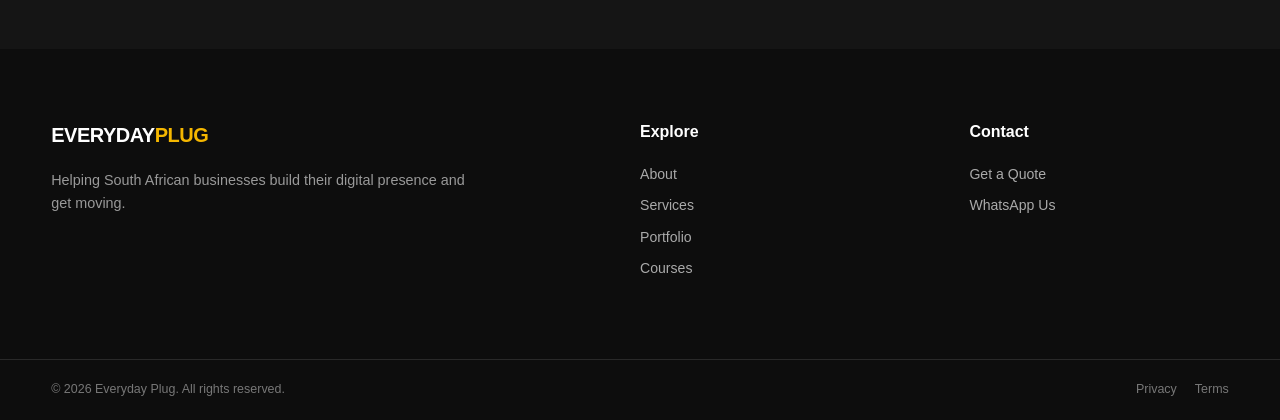
==== commit 7969b194: "Remove WhatsApp Us button from index.html Removed the WhatsApp Us button from the contact section." ====
--- a/index.html
+++ b/index.html
@@ -66,9 +66,7 @@
                             Get a Quote
                         </a>
 
-                        <a href="contact.html" class="btn btn-secondary">
-                            WhatsApp Us
-                        </a>
+                        
                     </div>
 
                 </div>
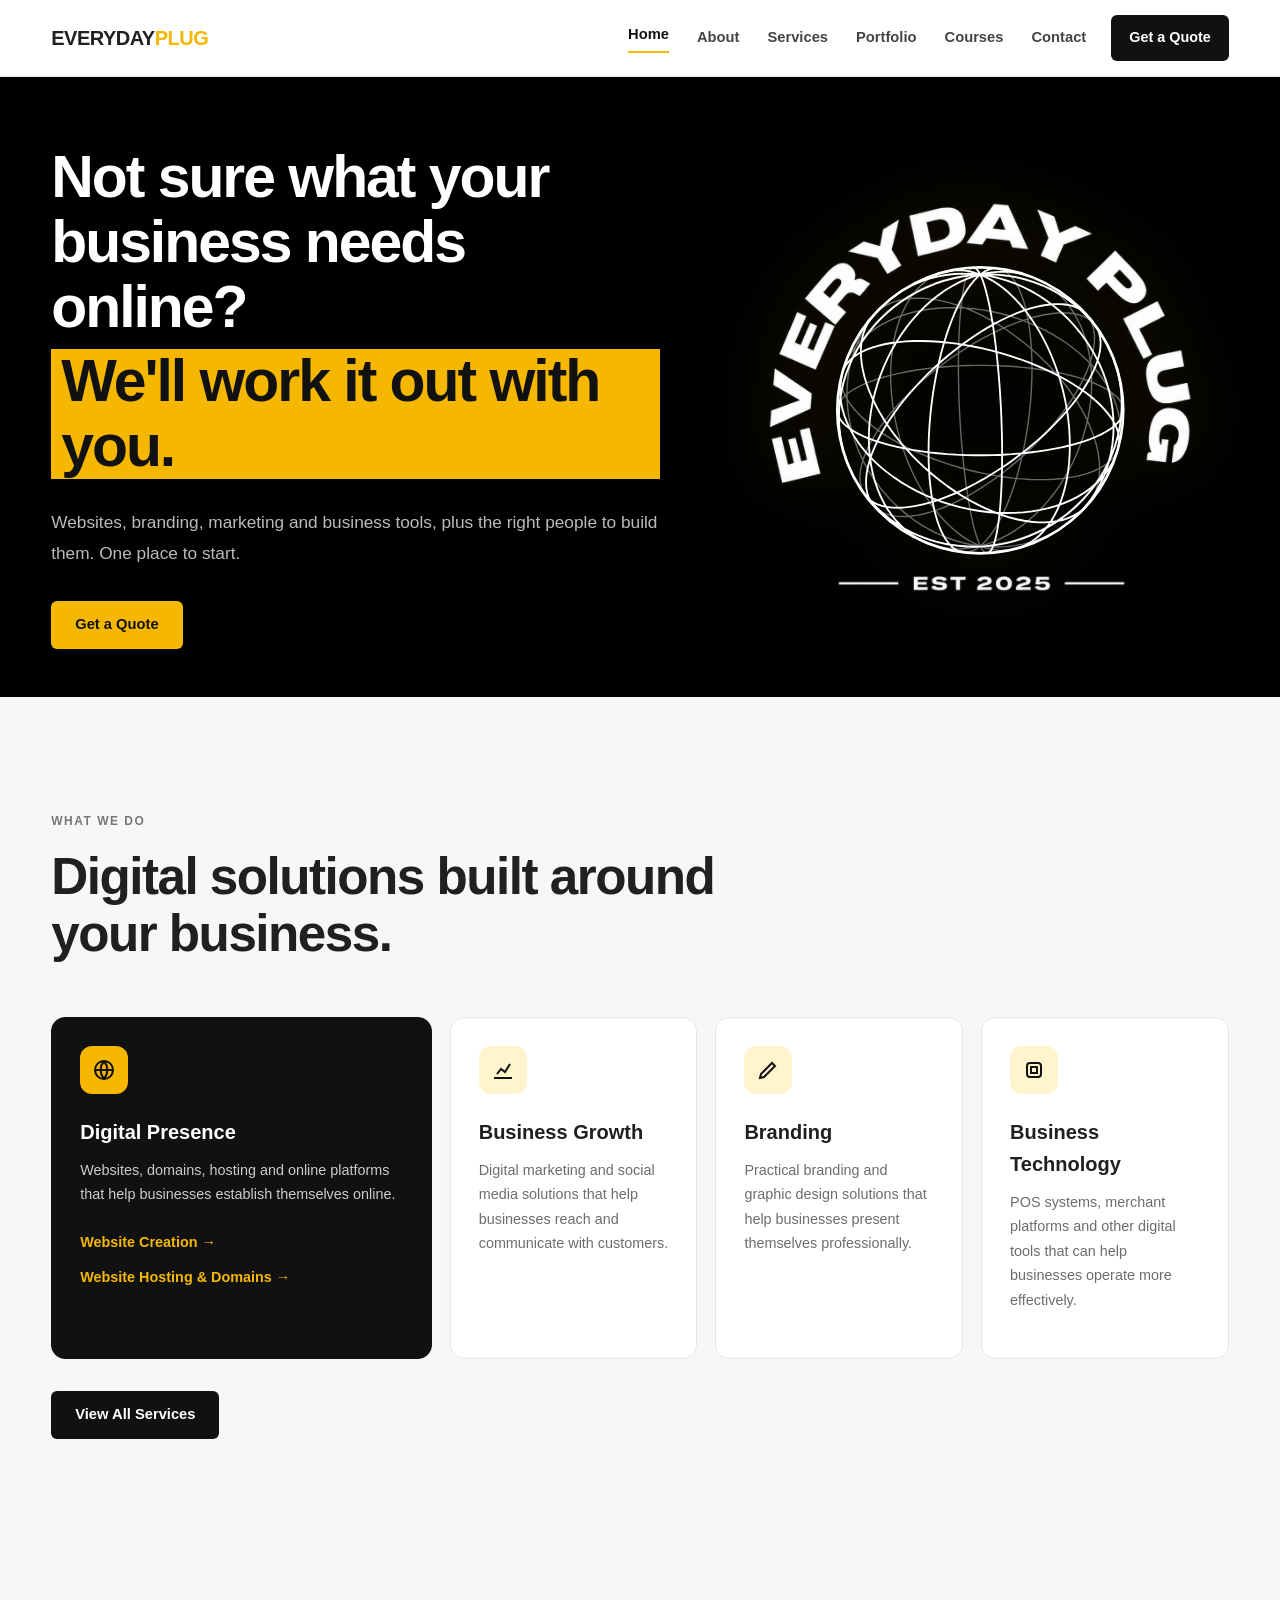
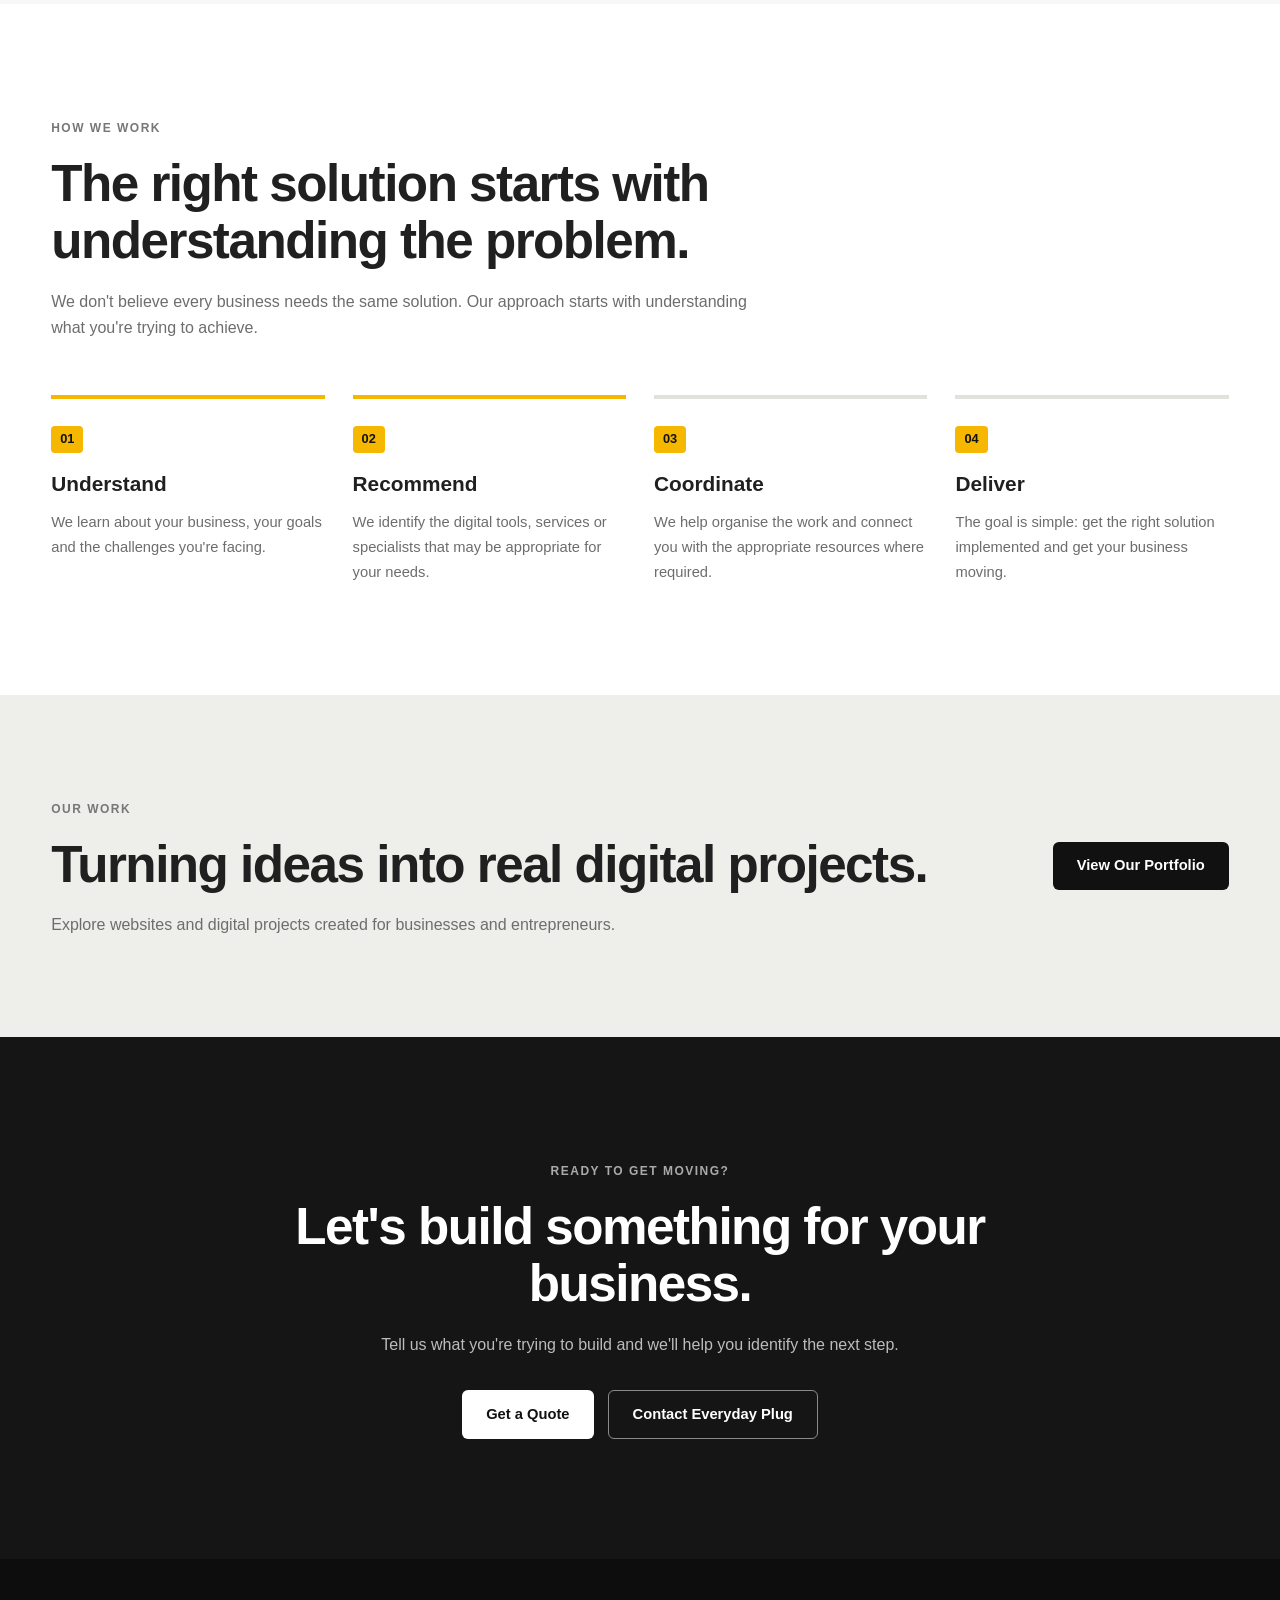
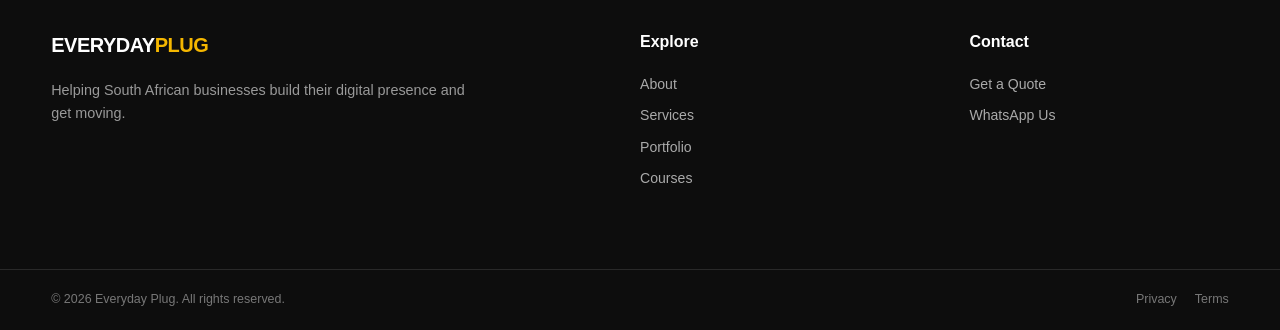
==== commit a9a3ff0e: "Remove hero-helper section from index.html Removed the hero-helper section from the index.html file." ====
--- a/index.html
+++ b/index.html
@@ -78,12 +78,6 @@
 
             </div>
 
-            <div class="container hero-helper">
-                <span class="helper-label">WHAT DO YOU NEED?</span>
-                <a href="services.html" class="helper-chip">I'm just starting out</a>
-                <a href="services.html" class="helper-chip">I'm online but not getting customers</a>
-                <a href="services.html" class="helper-chip">I'm ready to grow</a>
-            </div>
 
         </section>
 
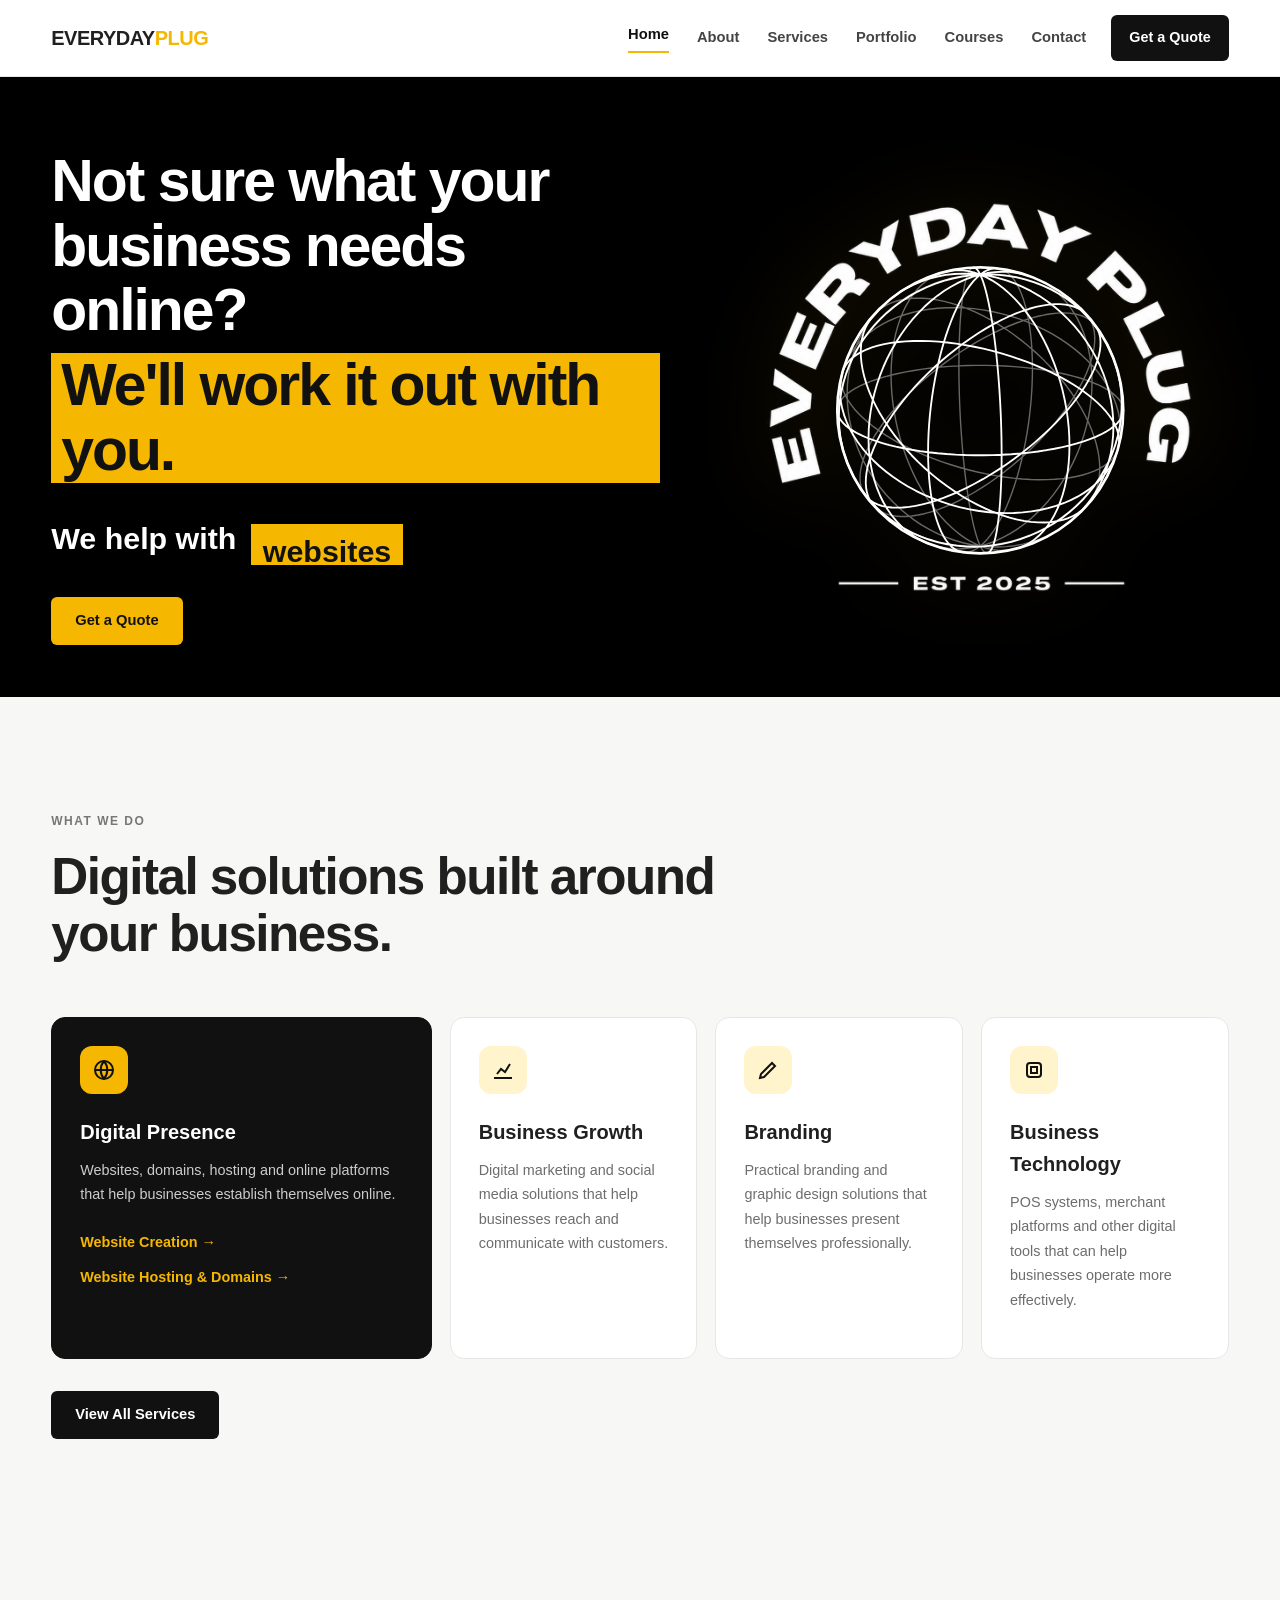
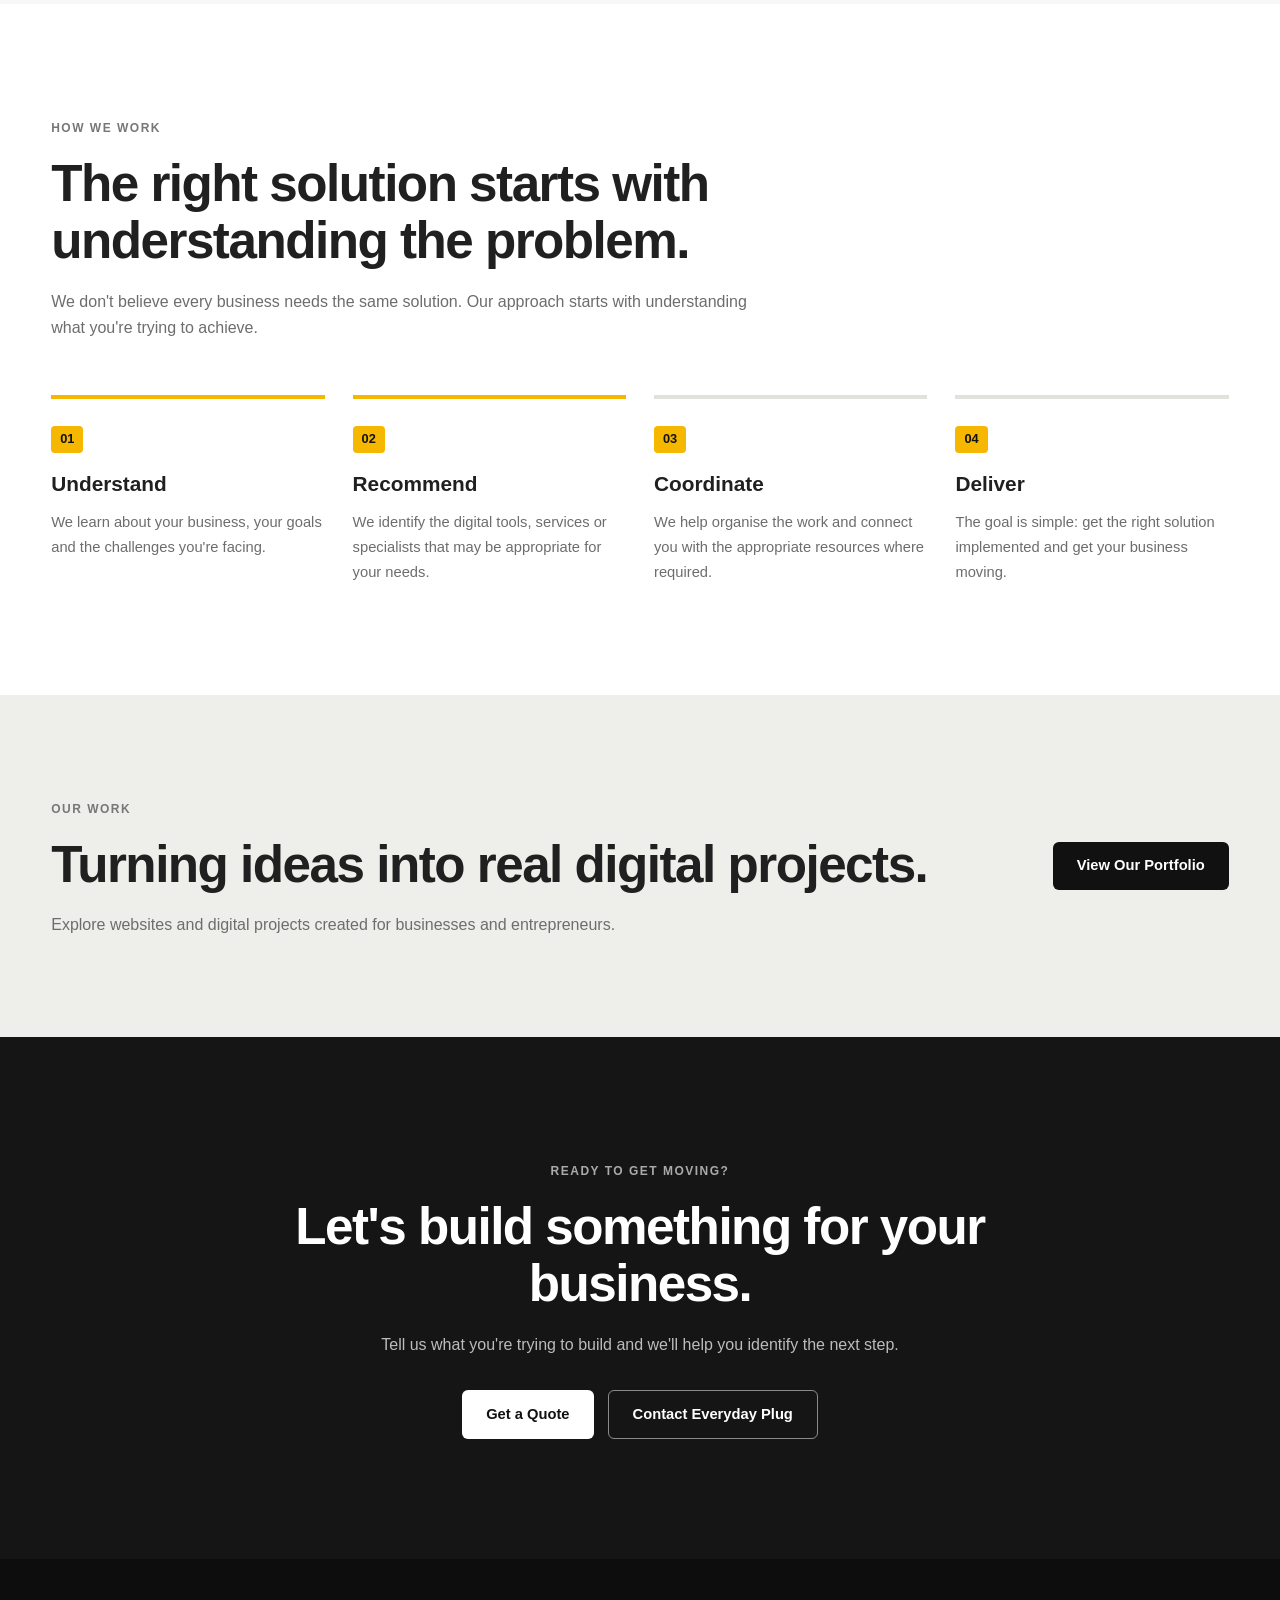
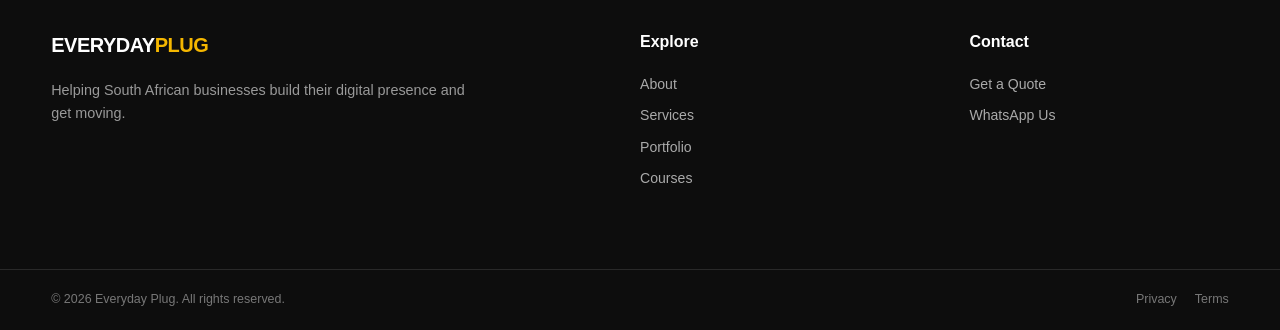
==== commit 853aba9d: "Modify paragraph to use rotator for dynamic text Updated paragraph to include a rotator for dynamic " ====
--- a/index.html
+++ b/index.html
@@ -56,9 +56,9 @@
                         <span>We'll work it out with you.</span>
                     </h1>
 
-                    <p>
-                        Websites, branding, marketing and business tools,
-                        plus the right people to build them. One place to start.
+                    <p class="rotator-line">
+                        We help with
+                        <span class="rotator"><span id="rotator-word">websites</span></span>
                     </p>
 
                     <div class="hero-buttons">
--- a/style.css
+++ b/style.css
@@ -1751,3 +1751,31 @@
         transition: none;
     }
 }
+
+
+/* =========================================
+   HOME PAGE: ROTATING WORD
+========================================= */
+
+.hero-dark .rotator-line {
+    font-size: clamp(1.3rem, 2.4vw, 1.9rem);
+    font-weight: 700;
+    color: var(--white);
+    margin-top: 6px;
+}
+
+.rotator {
+    display: inline-block;
+    height: 1.35em;
+    overflow: hidden;
+    vertical-align: bottom;
+    margin-left: 6px;
+    padding: 0 12px;
+    background: var(--secondary);
+    color: var(--primary);
+}
+
+#rotator-word {
+    display: block;
+    transition: transform 0.5s cubic-bezier(.2,.8,.2,1);
+}
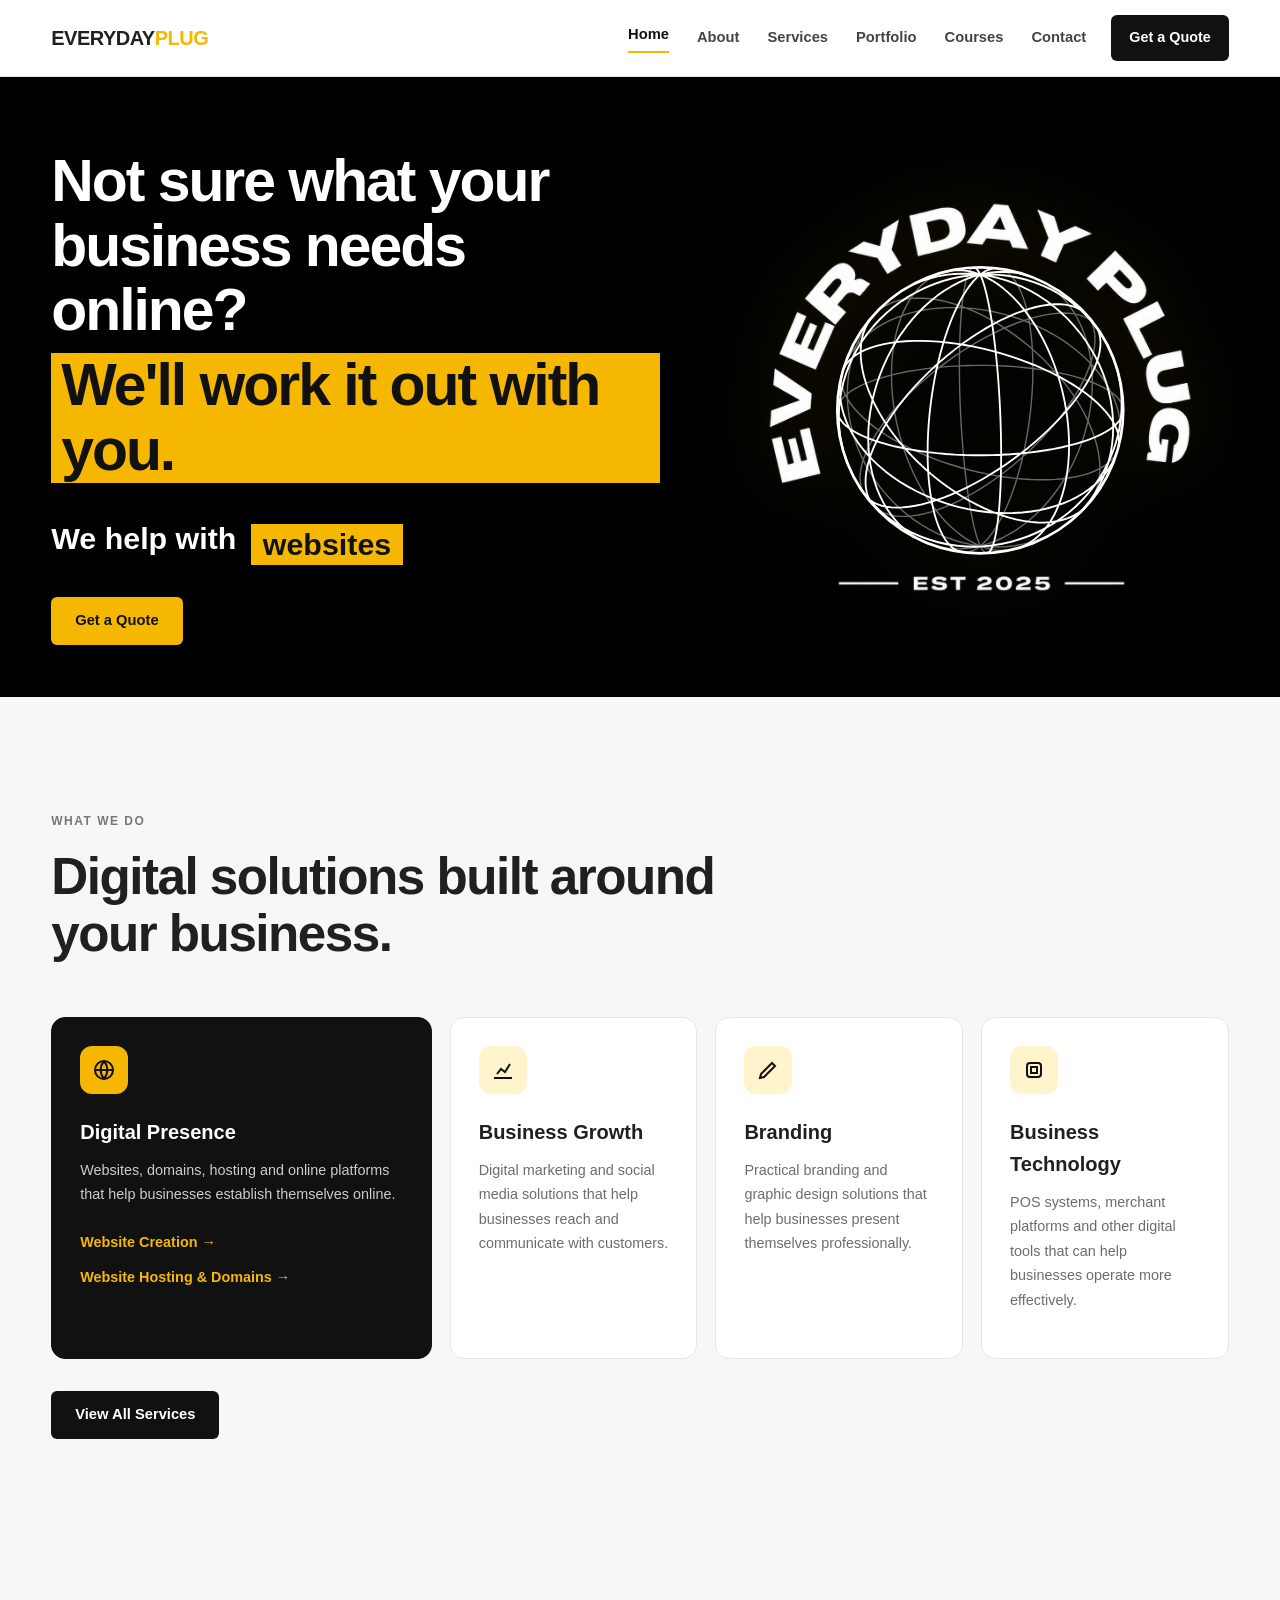
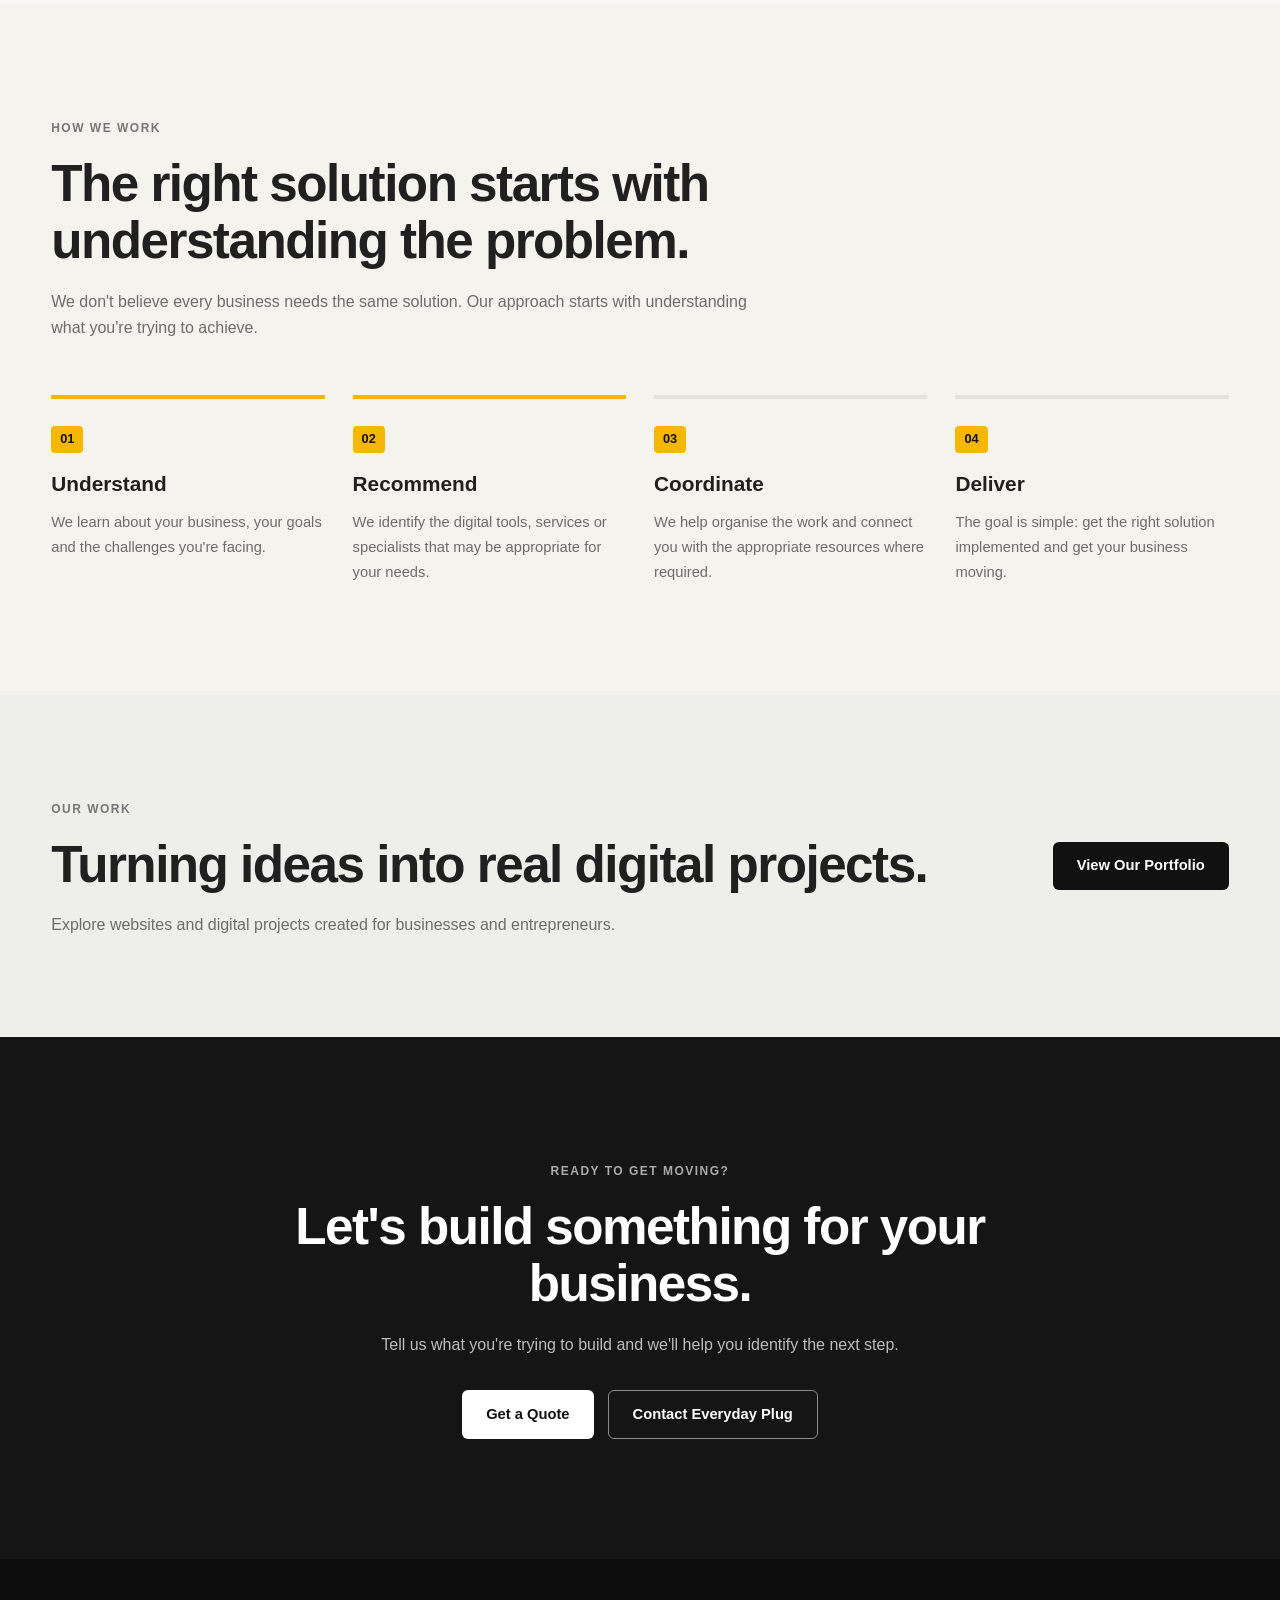
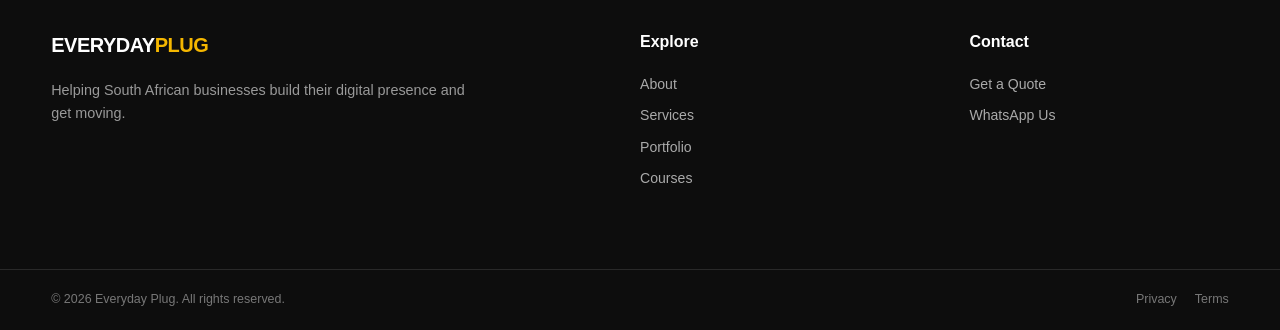
==== commit d903d673: "Add city background section to index.html Added a new div for city background and updated the struct" ====
--- a/index.html
+++ b/index.html
@@ -81,6 +81,8 @@
 
         </section>
 
+
+        <div class="city-bg">
 
         <!-- ================= WHAT WE DO (TEASER) ================= -->
         <section class="services-section">
@@ -221,6 +223,8 @@
         </section>
 
 
+        </div>
+
         <!-- ================= CTA ================= -->
         <section class="cta-section">
             <div class="container cta-content">
--- a/style.css
+++ b/style.css
@@ -19,6 +19,7 @@
     --muted: #6d6d6d;
     --border: #e7e7e7;
     --dark-section: #151515;
+    --page: #F5F3EE;
 }
 
 html {
@@ -1767,6 +1768,7 @@
 .rotator {
     display: inline-block;
     height: 1.35em;
+    line-height: 1.35;
     overflow: hidden;
     vertical-align: bottom;
     margin-left: 6px;
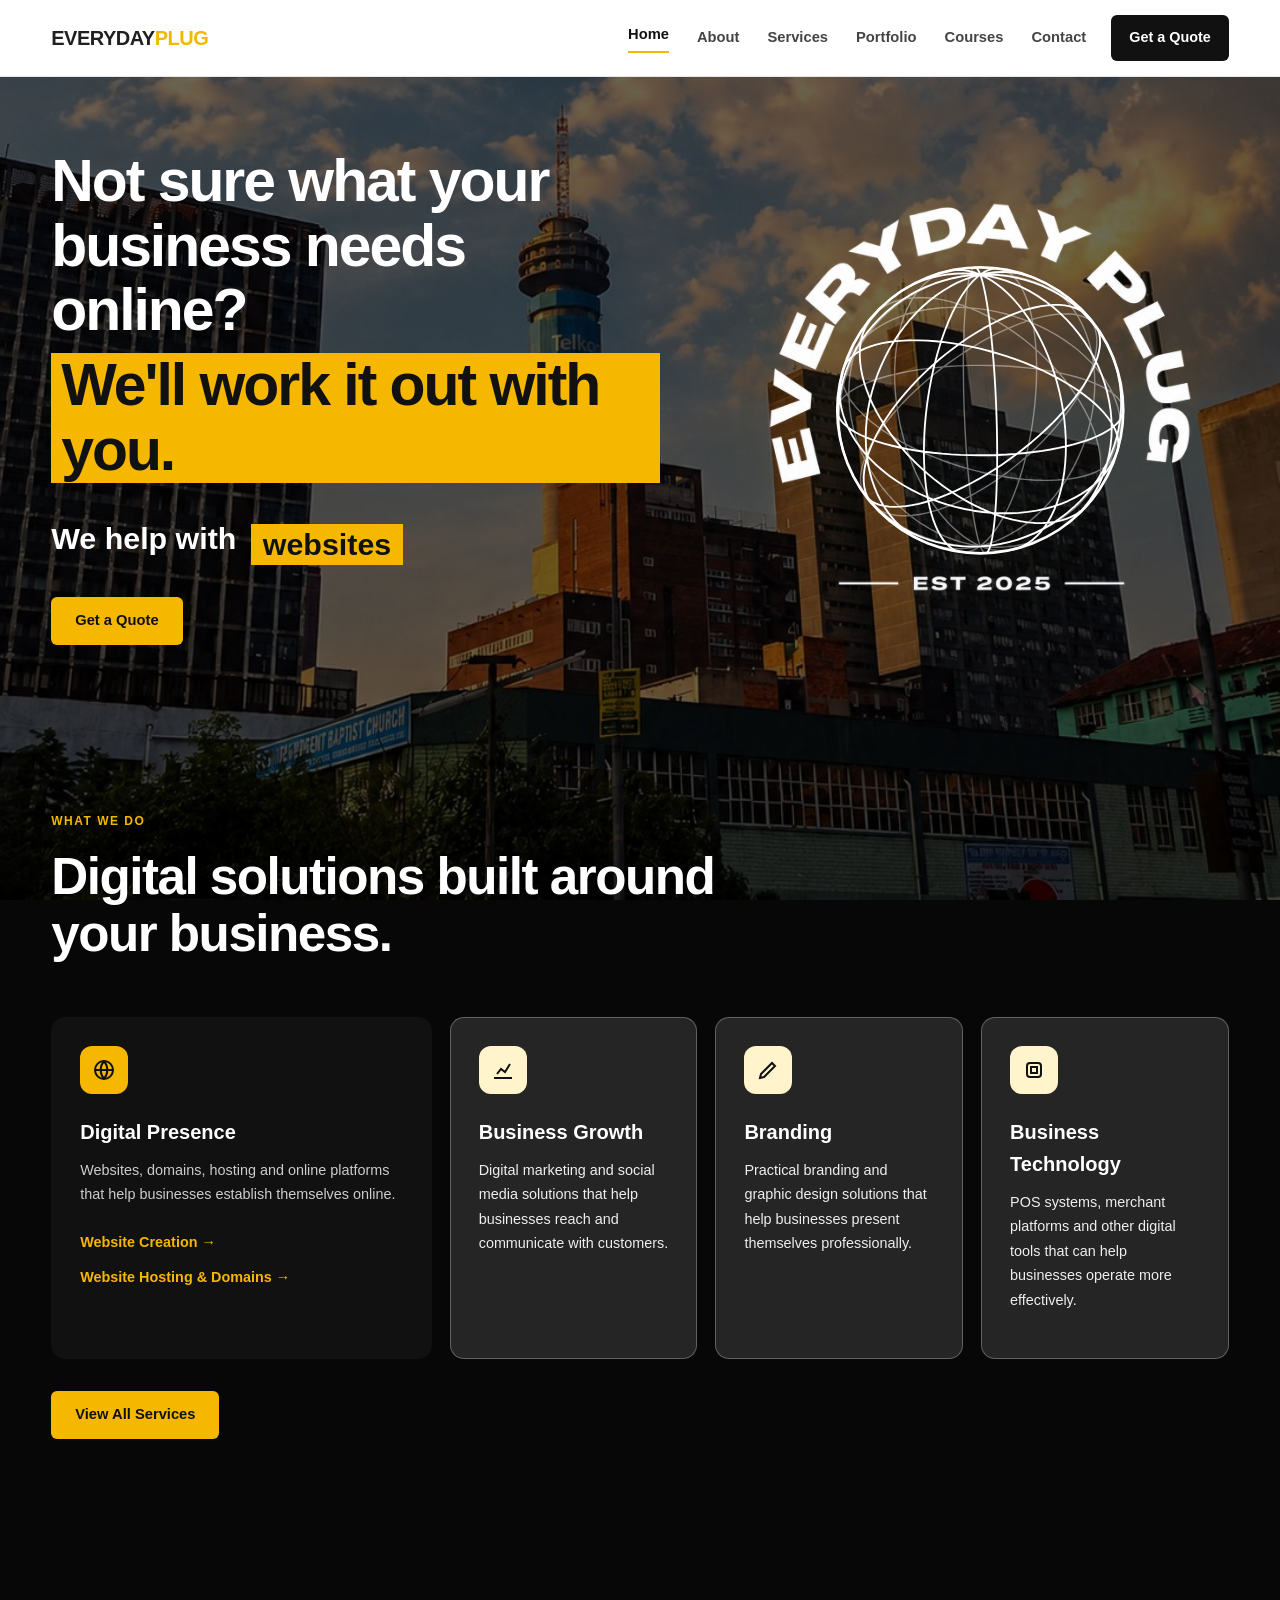
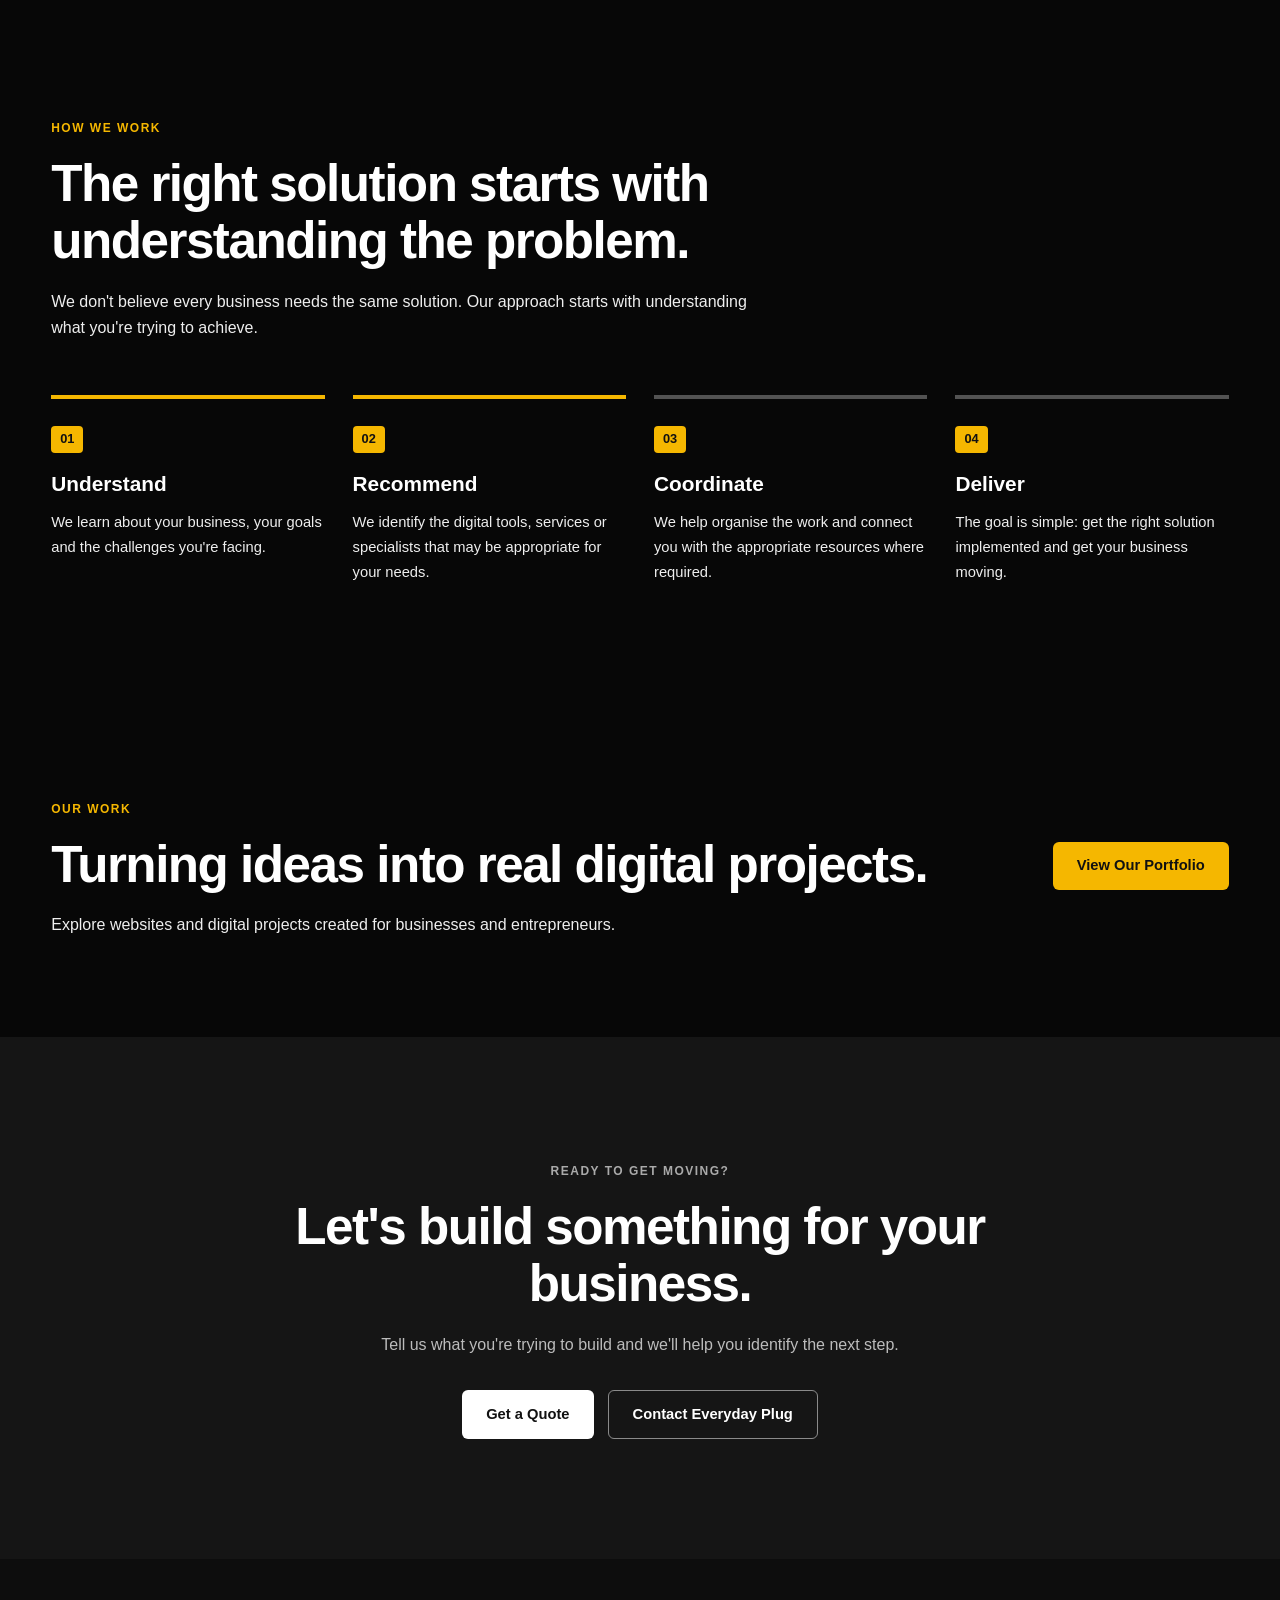
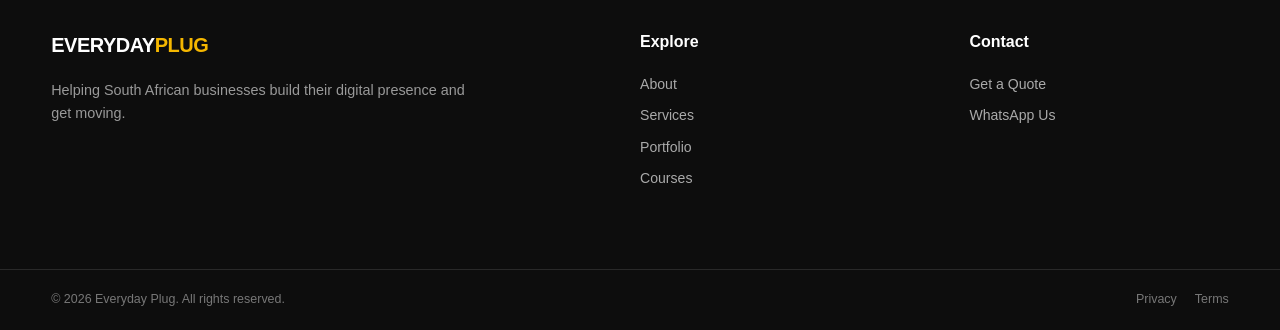
==== commit db6f3927: "Refactor HTML structure by removing duplicate div Removed duplicate city background div and adjusted" ====
--- a/index.html
+++ b/index.html
@@ -43,6 +43,8 @@
     <!-- ================= HERO ================= -->
     <main>
 
+                <div class="city-bg">
+
                 <section class="hero hero-dark">
 
             <div class="container hero-content">
@@ -81,8 +83,6 @@
 
         </section>
 
-
-        <div class="city-bg">
 
         <!-- ================= WHAT WE DO (TEASER) ================= -->
         <section class="services-section">
--- a/style.css
+++ b/style.css
@@ -1781,3 +1781,88 @@
     display: block;
     transition: transform 0.5s cubic-bezier(.2,.8,.2,1);
 }
+
+
+/* =========================================
+   HOME PAGE: JOHANNESBURG BACKGROUND
+   (What we do to Our work)
+========================================= */
+
+.city-bg {
+    position: relative;
+    background: #111111 url("jhb-bg.jpg") center bottom / cover no-repeat;
+    background-attachment: fixed;
+}
+
+.city-bg::before {
+    content: "";
+    position: absolute;
+    inset: 0;
+    background: rgba(0, 0, 0, 0.58);
+}
+
+.city-bg > section {
+    position: relative;
+    background: transparent;
+}
+
+.city-bg .section-label {
+    color: var(--secondary);
+}
+
+.city-bg .section-heading h2,
+.city-bg .portfolio-content h2 {
+    color: var(--white);
+}
+
+.city-bg .section-heading p,
+.city-bg .portfolio-content p {
+    color: #eeeeee;
+}
+
+.city-bg .pillar {
+    background: rgba(255, 255, 255, 0.12);
+    border-color: rgba(255, 255, 255, 0.28);
+    color: var(--white);
+}
+
+.city-bg .pillar p {
+    color: #eeeeee;
+}
+
+.city-bg .pillar.active {
+    background: var(--primary);
+    border-color: var(--primary);
+}
+
+.city-bg .pillar.active p {
+    color: #cccccc;
+}
+
+.city-bg .step {
+    border-top-color: rgba(255, 255, 255, 0.3);
+}
+
+.city-bg .step h3 {
+    color: var(--white);
+}
+
+.city-bg .step p {
+    color: #eeeeee;
+}
+
+.city-bg .btn-primary {
+    background: var(--secondary);
+    color: var(--primary);
+}
+
+.city-bg .btn-primary:hover {
+    background: var(--white);
+}
+
+/* phones do not support a fixed background well */
+@media (max-width: 950px) {
+    .city-bg {
+        background-attachment: scroll;
+    }
+}
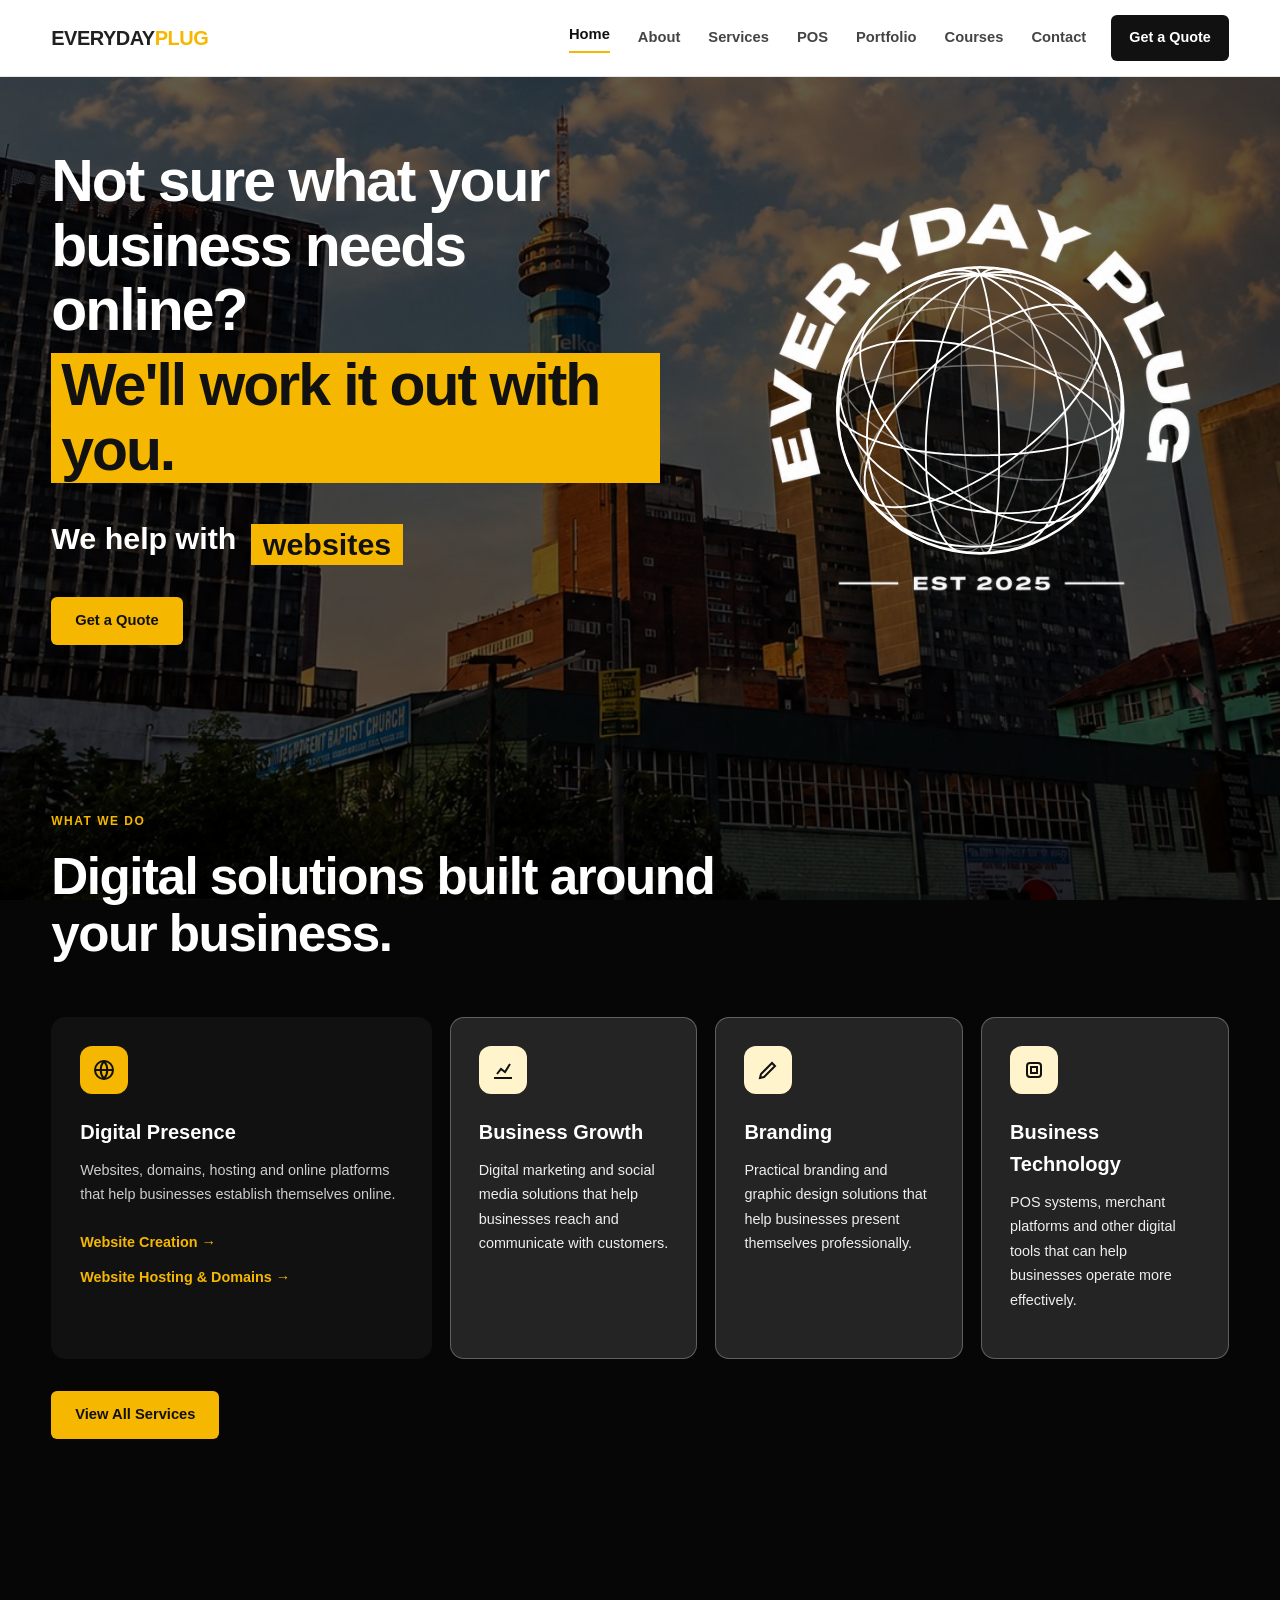
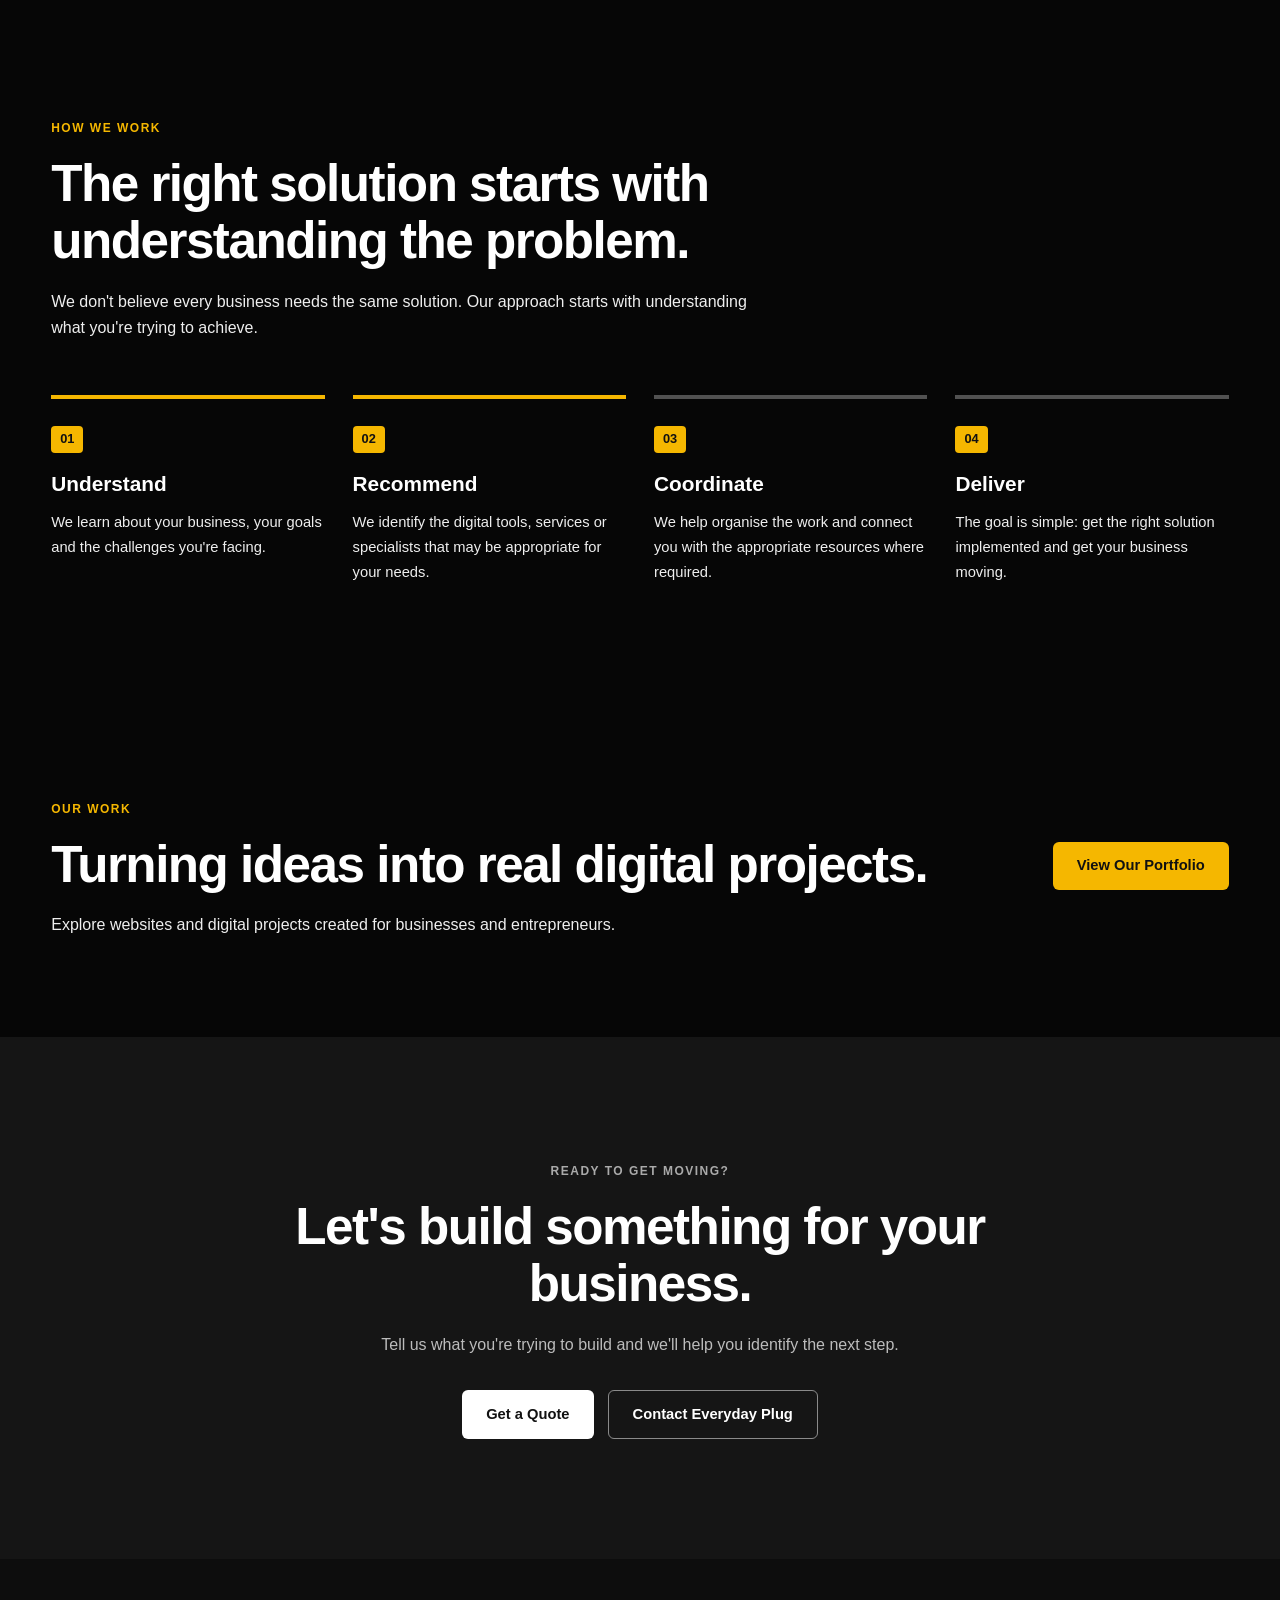
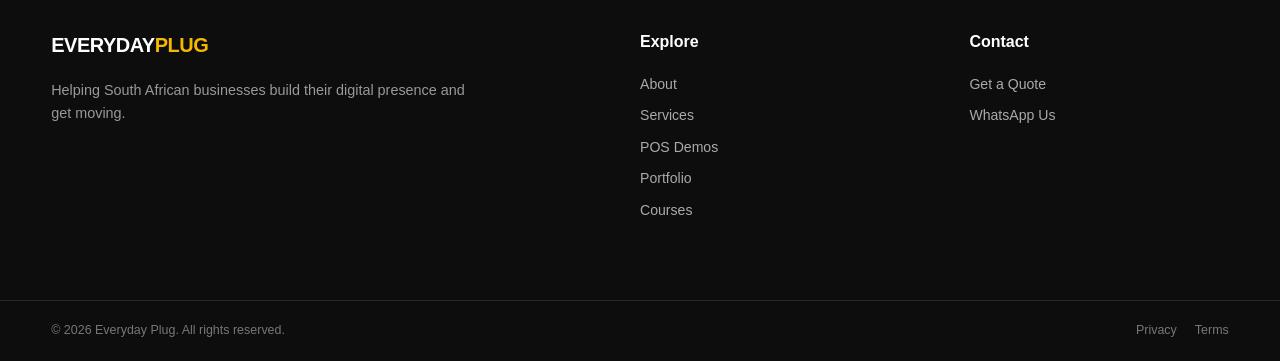
==== commit ffee68f8: "Update index.html" ====
--- a/index.html
+++ b/index.html
@@ -29,6 +29,7 @@
                 <a href="index.html" class="active">Home</a>
                 <a href="about.html">About</a>
                 <a href="services.html">Services</a>
+                <a href="https://pos.everydayplug48hr.co.za">POS</a>
                 <a href="portfolio.html">Portfolio</a>
                 <a href="courses.html">Courses</a>
                 <a href="contact.html">Contact</a>
@@ -137,7 +138,7 @@
                         </button>
                         <p>POS systems, merchant platforms and other digital tools that can help businesses operate more effectively.</p>
                         <ul class="pillar-list">
-                            <li><a href="services.html">POS &amp; Business Systems →</a></li>
+                            <li><a href="https://pos.everydayplug48hr.co.za">POS &amp; Business Systems →</a></li>
                             <li><a href="services.html">Uber Merchant Setup →</a></li>
                             <li><a href="services.html">Cybersecurity Training →</a></li>
                         </ul>
@@ -276,6 +277,7 @@
                 <h4>Explore</h4>
                 <a href="about.html">About</a>
                 <a href="services.html">Services</a>
+                <a href="https://pos.everydayplug48hr.co.za">POS Demos</a>
                 <a href="portfolio.html">Portfolio</a>
                 <a href="courses.html">Courses</a>
             </div>
--- a/style.css
+++ b/style.css
@@ -1785,7 +1785,7 @@
 
 /* =========================================
    HOME PAGE: JOHANNESBURG BACKGROUND
-   (What we do to Our work)
+   (hero to Our work)
 ========================================= */
 
 .city-bg {
@@ -1798,7 +1798,7 @@
     content: "";
     position: absolute;
     inset: 0;
-    background: rgba(0, 0, 0, 0.58);
+    background: rgba(0, 0, 0, 0.62);
 }
 
 .city-bg > section {
@@ -1866,3 +1866,121 @@
         background-attachment: scroll;
     }
 }
+
+
+/* =========================================
+   MOBILE VIEW (phones and small tablets)
+========================================= */
+
+@media (max-width: 950px) {
+
+    /* the photo stays in view while you scroll (works on iPhones too) */
+    .city-bg {
+        background: #111111;
+        clip-path: inset(0);
+    }
+
+    .city-bg::before {
+        display: block;
+        inset: auto;
+        top: 0;
+        position: sticky;
+        height: 100vh;
+        height: 100svh;
+        margin-bottom: -100vh;
+        margin-bottom: -100svh;
+        z-index: 0;
+        background:
+            linear-gradient(rgba(0, 0, 0, 0.62), rgba(0, 0, 0, 0.62)),
+            url("jhb-bg.jpg") center bottom / cover no-repeat;
+    }
+}
+
+@media (max-width: 780px) {
+
+    /* hero: the turning globe leads, then the message */
+    .city-bg .hero-dark {
+        min-height: 0;
+    }
+
+    .hero-dark .hero-content {
+        padding: 36px 0 54px;
+        gap: 26px;
+    }
+
+    .hero-dark .hero-logo-spin {
+        order: -1;
+        max-width: 230px;
+    }
+
+    .hero-dark h1 {
+        font-size: clamp(2.1rem, 9.5vw, 2.7rem);
+        line-height: 1.08;
+        letter-spacing: -1.2px;
+    }
+
+    .hero-dark .rotator-line {
+        font-size: 1.3rem;
+        margin-top: 16px;
+    }
+
+    .hero-dark .hero-buttons {
+        margin-top: 26px;
+    }
+
+    .hero-dark .btn-primary {
+        min-height: 54px;
+        font-size: 1rem;
+        box-shadow: 0 10px 28px rgba(245, 183, 0, 0.28);
+    }
+
+    /* sections: tighter spacing, easier to scroll */
+    .city-bg .services-section,
+    .city-bg .how-section,
+    .city-bg .portfolio-section {
+        padding: 64px 0;
+    }
+
+    .city-bg .section-heading {
+        margin-bottom: 32px;
+    }
+
+    .city-bg .section-heading h2,
+    .city-bg .portfolio-content h2 {
+        font-size: clamp(1.7rem, 7.5vw, 2.1rem);
+        letter-spacing: -1px;
+    }
+
+    /* pillars: soft glass cards */
+    .city-bg .pillar {
+        padding: 22px;
+        border-radius: 16px;
+        -webkit-backdrop-filter: blur(6px);
+        backdrop-filter: blur(6px);
+    }
+
+    .city-bg .pillar.active {
+        -webkit-backdrop-filter: none;
+        backdrop-filter: none;
+    }
+
+    /* how we work: glass tiles with the yellow line on top */
+    .steps {
+        gap: 20px;
+    }
+
+    .city-bg .step {
+        padding: 26px 22px 22px;
+        background: rgba(255, 255, 255, 0.08);
+    }
+
+    /* our work: full-width button */
+    .city-bg .portfolio-content {
+        gap: 24px;
+    }
+
+    .city-bg .portfolio-content .btn {
+        width: 100%;
+        min-height: 54px;
+    }
+}
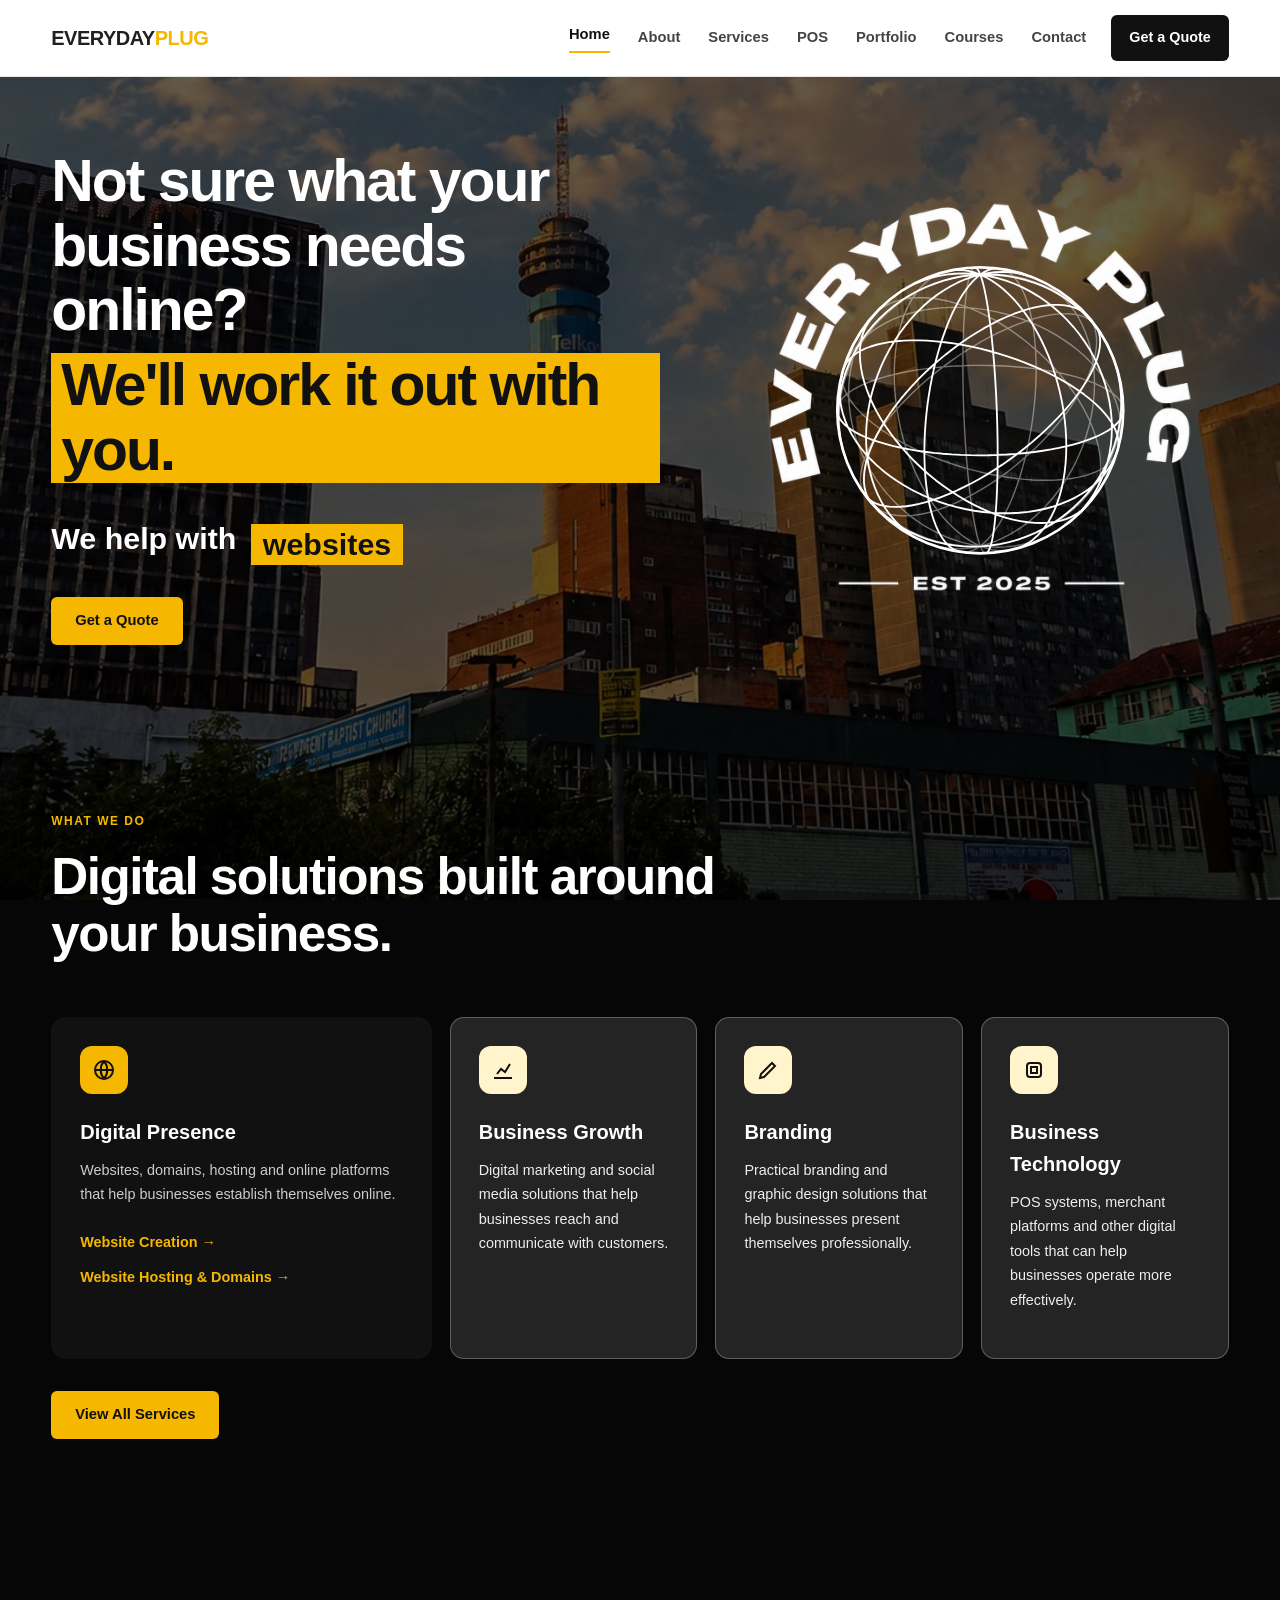
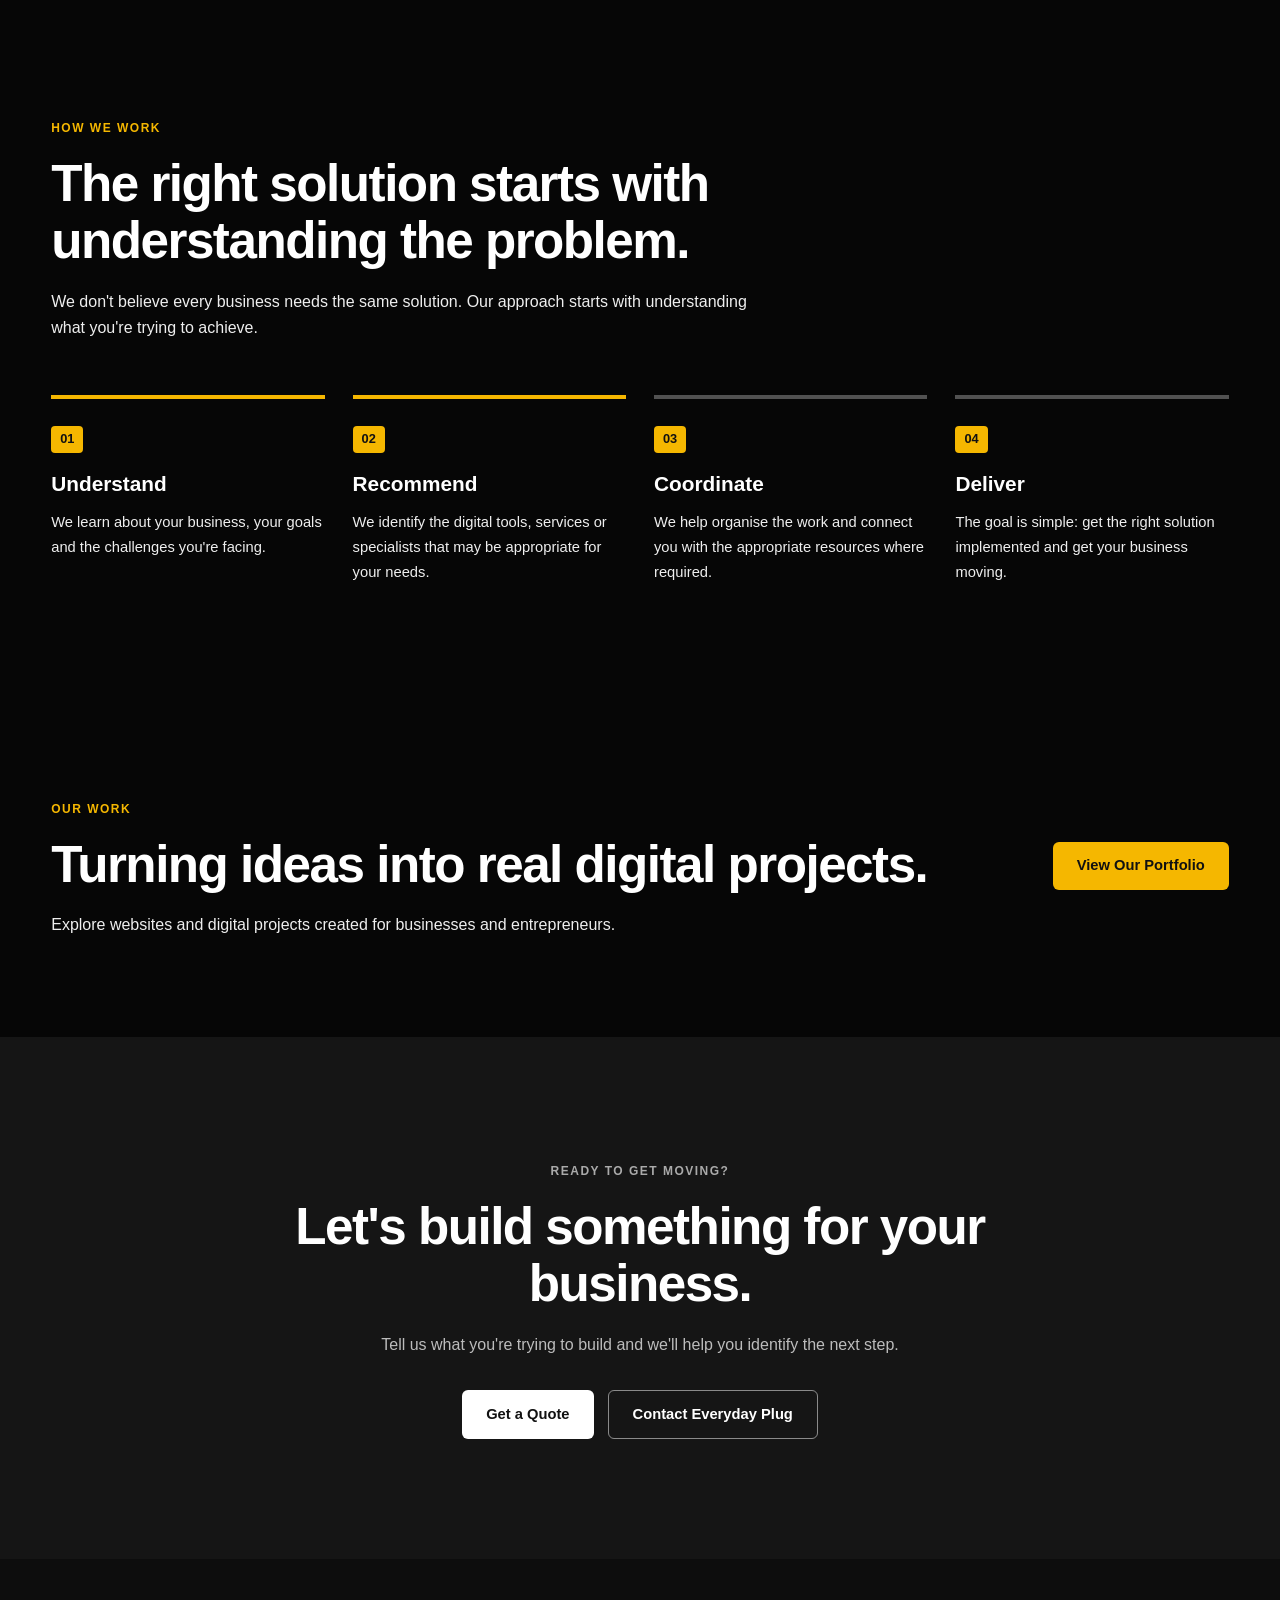
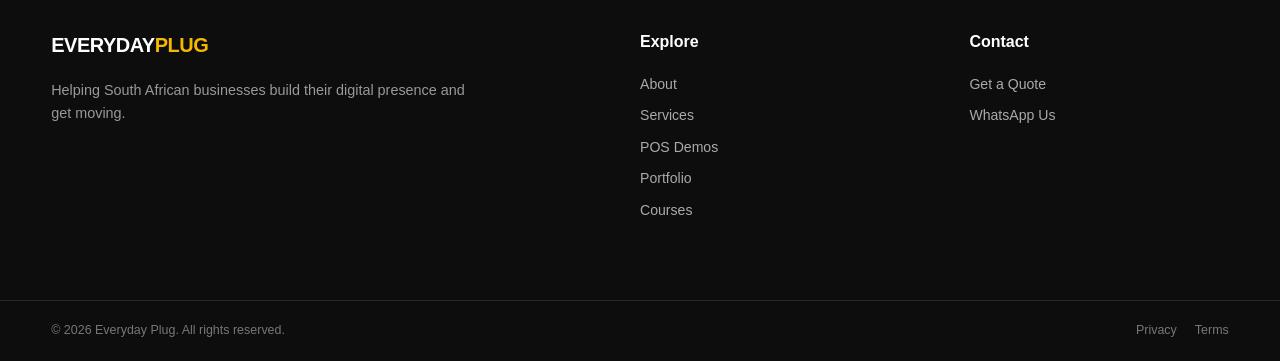
==== commit 300a1f46: "Add favicon and apple-touch-icon links Added favicon and apple-touch-icon links to the head section." ====
--- a/index.html
+++ b/index.html
@@ -8,6 +8,8 @@
 
     <meta name="description" content="Everyday Plug helps South African businesses build their digital presence through websites, hosting, branding, marketing, business systems and digital education.">
 
+    <link rel="icon" type="image/png" href="favicon.png">
+    <link rel="apple-touch-icon" href="favicon.png">
     <link rel="stylesheet" href="style.css">
 </head>
 
